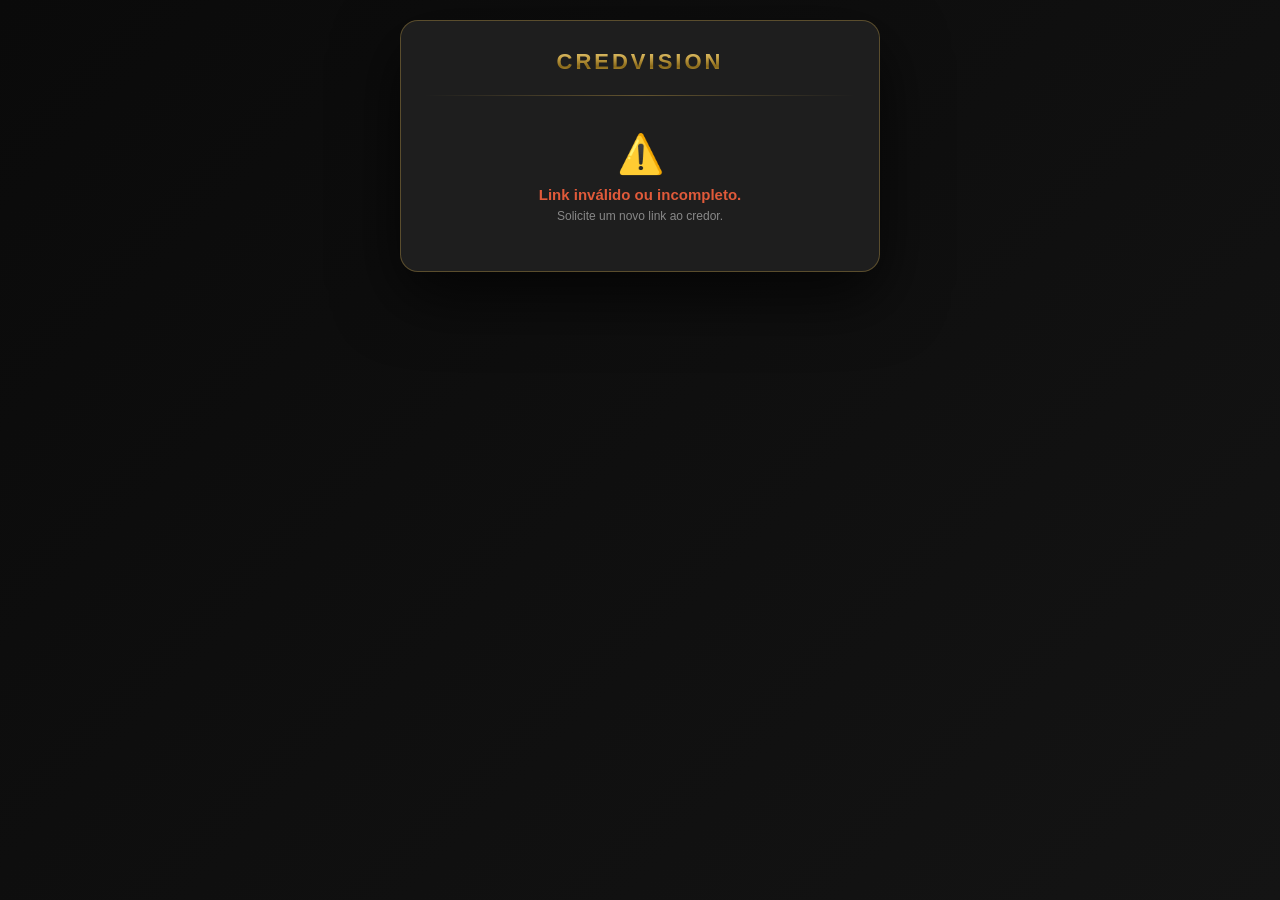
==== sign.html @ 1c84f973 "Rename sign.html.html to sign.html" ====
<!DOCTYPE html>
<html lang="pt-BR">
<head>
<meta charset="UTF-8">
<meta name="viewport" content="width=device-width, initial-scale=1.0, user-scalable=no">
<title>Assinar Contrato — CredVision</title>
<style>
/* ═══════════════════════════ ESTILOS ═══════════════════════════ */
*{box-sizing:border-box;margin:0;padding:0}
body{font-family:-apple-system,BlinkMacSystemFont,'Segoe UI',sans-serif;
  background:linear-gradient(135deg,#0a0a0a,#141414);
  min-height:100vh;color:#F0F0F0;padding:20px 16px}
.card{background:#1E1E1E;border:1px solid rgba(201,164,72,.35);border-radius:18px;
  max-width:480px;margin:0 auto;padding:28px 24px;box-shadow:0 24px 64px rgba(0,0,0,.7)}
.hidden{display:none!important}
/* Logo */
.logo{text-align:center;margin-bottom:20px}
.logo h1{font-size:22px;font-weight:900;letter-spacing:3px;
  background:linear-gradient(180deg,#E8D080,#C9A448,#8A6A1A,#C9A448);
  -webkit-background-clip:text;-webkit-text-fill-color:transparent;background-clip:text}
.logo p{font-size:11px;color:#8b6a20;letter-spacing:1.5px;text-transform:uppercase;margin-top:3px}
/* Divider */
.div{height:1px;background:linear-gradient(90deg,transparent,rgba(201,164,72,.4),transparent);margin:16px 0}
/* Info */
.info{background:#252525;border-radius:10px;padding:14px 16px;margin-bottom:16px}
.row{display:flex;justify-content:space-between;align-items:center;padding:5px 0}
.row+.row{border-top:1px solid #333}
.lbl{font-size:11px;color:#888;text-transform:uppercase;letter-spacing:.5px}
.val{font-size:14px;font-weight:700}
.gold{color:#C9A448}.green{color:#4CAF7D}.red{color:#E05A3A}
/* Parcelas */
.sec-title{font-size:11px;font-weight:700;color:#888;text-transform:uppercase;
  letter-spacing:.8px;margin-bottom:8px}
.parc-list{max-height:150px;overflow-y:auto;margin-bottom:14px}
.parc{display:flex;justify-content:space-between;align-items:center;
  background:#252525;border-radius:7px;padding:6px 10px;margin-bottom:3px;font-size:12px}
/* Canvas */
.sig-wrap{background:#fff;border-radius:12px;border:2px solid rgba(201,164,72,.5);
  margin:12px 0;touch-action:none;overflow:hidden}
canvas{display:block;width:100%;height:170px;cursor:crosshair}
.hint{text-align:center;font-size:11px;color:#888;margin-bottom:10px}
/* Termos */
.terms{font-size:11px;color:#666;line-height:1.6;background:#1a1a1a;
  border-radius:8px;padding:12px;margin-bottom:14px;max-height:80px;overflow-y:auto}
/* Botões */
.btns{display:flex;gap:10px}
.btn{flex:1;padding:14px;border-radius:10px;border:none;font-size:14px;
  font-weight:700;cursor:pointer;letter-spacing:.3px;transition:opacity .2s}
.btn:active{opacity:.8}
.btn-clear{background:#2E2E2E;color:#888;border:1px solid #444}
.btn-ok{background:linear-gradient(135deg,#C9A448,#9A7A2E);color:#111}
.btn-ok:disabled{opacity:.45;cursor:not-allowed}
/* Status */
.status{text-align:center;padding:11px;border-radius:9px;font-size:13px;
  font-weight:700;margin-top:12px;display:none}
.s-ok{background:rgba(76,175,125,.2);color:#4CAF7D;border:1px solid rgba(76,175,125,.4)}
.s-err{background:rgba(224,90,58,.2);color:#E05A3A;border:1px solid rgba(224,90,58,.4)}
.s-load{background:rgba(201,164,72,.12);color:#C9A448;border:1px solid rgba(201,164,72,.3)}
/* Loading spinner */
.spin{width:38px;height:38px;border:4px solid rgba(201,164,72,.2);
  border-top-color:#C9A448;border-radius:50%;
  animation:sp .8s linear infinite;margin:0 auto 14px}
@keyframes sp{to{transform:rotate(360deg)}}
</style>
</head>
<body>

<!-- ══════ LOADING ══════ -->
<div class="card" id="c-loading">
  <div class="logo"><h1>CREDVISION</h1></div>
  <div style="text-align:center;padding:30px 0">
    <div class="spin"></div>
    <div style="color:#888;font-size:13px">Carregando contrato...</div>
  </div>
</div>

<!-- ══════ ERRO ══════ -->
<div class="card hidden" id="c-erro">
  <div class="logo"><h1>CREDVISION</h1></div>
  <div class="div"></div>
  <div style="text-align:center;padding:20px 0">
    <div style="font-size:38px;margin-bottom:10px">⚠️</div>
    <div style="font-size:15px;font-weight:700;color:#E05A3A" id="err-msg">Link inválido.</div>
    <div style="font-size:12px;color:#888;margin-top:6px">Solicite um novo link ao credor.</div>
  </div>
</div>

<!-- ══════ ASSINATURA ══════ -->
<div class="card hidden" id="c-main">
  <div class="logo">
    <h1>CREDVISION</h1>
    <p>Assinatura Digital de Contrato</p>
  </div>
  <div class="div"></div>

  <div class="info">
    <div class="row"><span class="lbl">Devedor</span><span class="val" id="s-nome">—</span></div>
    <div class="row"><span class="lbl">Valor Total</span><span class="val gold" id="s-total">—</span></div>
    <div class="row"><span class="lbl">Juros</span><span class="val" id="s-juros">—</span></div>
    <div class="row"><span class="lbl">Parcelas</span><span class="val green" id="s-parc">—</span></div>
  </div>

  <div class="sec-title">Calendário de pagamentos</div>
  <div class="parc-list" id="s-lista"></div>
  <div class="div"></div>

  <div class="terms">
    Declaro que li e concordo com os termos deste contrato de empréstimo, incluindo
    valores, prazos e taxa de juros informados acima. Esta assinatura digital tem
    validade legal como aceite formal dos termos acordados entre as partes.
  </div>

  <div class="sec-title">Assine no campo abaixo</div>
  <div class="sig-wrap"><canvas id="sig"></canvas></div>
  <div class="hint">👆 Use o dedo para assinar</div>

  <div class="btns">
    <button class="btn btn-clear" onclick="limpar()">🗑 Limpar</button>
    <button class="btn btn-ok" id="btn-ok" onclick="confirmar()" disabled>✅ Confirmar Assinatura</button>
  </div>
  <div class="status" id="status"></div>
</div>

<!-- ══════ SUCESSO ══════ -->
<div class="card hidden" id="c-ok">
  <div style="text-align:center;padding:30px 0">
    <div style="font-size:52px;margin-bottom:14px">✅</div>
    <div style="font-size:20px;font-weight:800;color:#4CAF7D;margin-bottom:8px">Assinatura Confirmada!</div>
    <div style="font-size:13px;color:#888;line-height:1.7">
      Seu contrato foi assinado com sucesso.<br>Você já pode fechar esta página.
    </div>
    <div class="div" style="margin:20px 0"></div>
    <div style="font-size:11px;color:#555">CredVision — Sistema de Cobrança</div>
  </div>
</div>

<script>
/* ═══════════════════════════════════════════════════════════════
   ⚙️  CONFIGURAÇÃO — preencha após criar o GitHub Pages
   ═══════════════════════════════════════════════════════════════
   GAS_URL = URL do seu Web App do Google Apps Script
   (a mesma URL que você usa para acessar o sistema principal,
    terminando em /exec)
   ═══════════════════════════════════════════════════════════════ */
var GAS_URL = "https://script.google.com/macros/s/AKfycbzjVSe_te4S1qpjXCO7Ck3YjLsrVFt0sLB6otrVkFFIjjMwxTfk9bUIM_tfNJtMNurW/exec";
/* ═══════════════════════════════════════════════════════════════ */

/* ── Utilitários ── */
function show(id){ document.getElementById(id).classList.remove('hidden') }
function hide(id){ document.getElementById(id).classList.add('hidden') }
function brl(n){ return 'R$ '+parseFloat(n||0).toLocaleString('pt-BR',{minimumFractionDigits:2}) }
function dt(d){ if(!d)return '—'; var p=d.split('-'); return p[2]+'/'+p[1]+'/'+p[0] }
function hoje(){ return new Date().toISOString().slice(0,10) }
function st(msg,cls){ var e=$('status'); e.textContent=msg; e.className='status '+cls; e.style.display='block' }
function $(id){ return document.getElementById(id) }

/* ── Lê parâmetros da URL ── */
function qs(k){
  var u = new URLSearchParams(window.location.search);
  return u.get(k)||'';
}

/* ── Canvas ── */
var drawing=false, hasMark=false, cv, ctx;
function initCanvas(){
  cv=$('sig');
  var R=window.devicePixelRatio||1;
  var rect=cv.getBoundingClientRect();
  cv.width=(rect.width||430)*R; cv.height=(rect.height||170)*R;
  ctx=cv.getContext('2d');
  ctx.scale(R,R);
  ctx.strokeStyle='#111'; ctx.lineWidth=2.5;
  ctx.lineCap='round'; ctx.lineJoin='round';
  function p(e){ var r=cv.getBoundingClientRect(),s=e.touches?e.touches[0]:e;
    return{x:(s.clientX-r.left)/r.width*(cv.width/(window.devicePixelRatio||1)),
           y:(s.clientY-r.top)/r.height*(cv.height/(window.devicePixelRatio||1))}}
  function mark(){ hasMark=true; $('btn-ok').disabled=false }
  cv.addEventListener('mousedown',  function(e){drawing=true;var q=p(e);ctx.beginPath();ctx.moveTo(q.x,q.y)});
  cv.addEventListener('mousemove',  function(e){if(!drawing)return;var q=p(e);ctx.lineTo(q.x,q.y);ctx.stroke();mark()});
  cv.addEventListener('mouseup',    function(){drawing=false});
  cv.addEventListener('mouseleave', function(){drawing=false});
  cv.addEventListener('touchstart', function(e){e.preventDefault();drawing=true;var q=p(e);ctx.beginPath();ctx.moveTo(q.x,q.y)},{passive:false});
  cv.addEventListener('touchmove',  function(e){e.preventDefault();if(!drawing)return;var q=p(e);ctx.lineTo(q.x,q.y);ctx.stroke();mark()},{passive:false});
  cv.addEventListener('touchend',   function(){drawing=false});
}
function limpar(){
  if(!ctx)return;
  ctx.clearRect(0,0,cv.width,cv.height);
  hasMark=false; $('btn-ok').disabled=true;
  $('status').style.display='none';
}

/* ── Salva assinatura via fetch no-cors → GAS doPost ── */
function confirmar(){
  if(!hasMark){ st('⚠️ Por favor, assine antes de confirmar.','s-err'); return }
  var btn=$('btn-ok'); btn.disabled=true;
  st('⏳ Salvando assinatura...','s-load');
  var sig=cv.toDataURL('image/png');
  var body=JSON.stringify({action:'saveSignature', loanId:loan.id, signature:sig});
  fetch(GAS_URL, {method:'POST', mode:'no-cors', headers:{'Content-Type':'text/plain'}, body:body})
    .then(function(){
      /* no-cors sempre resolve — assumimos sucesso */
      hide('c-main'); show('c-ok');
    })
    .catch(function(err){
      st('❌ Falha ao enviar. Verifique sua conexão e tente novamente.','s-err');
      btn.disabled=false;
    });
}

/* ── Inicialização ── */
var loan = null;
window.addEventListener('load', function(){
  var id = qs('id');
  var d  = qs('d');

  if(!id || !d){
    hide('c-loading');
    $('err-msg').textContent = 'Link inválido ou incompleto.';
    show('c-erro');
    return;
  }

  /* Decodifica dados do empréstimo embutidos no link */
  try{
    loan = JSON.parse(decodeURIComponent(escape(atob(d))));
  }catch(e){
    hide('c-loading');
    $('err-msg').textContent = 'Não foi possível decodificar os dados do contrato.';
    show('c-erro');
    return;
  }

  /* Já assinado? */
  if(loan.signature){
    hide('c-loading'); show('c-ok'); return;
  }

  /* Preenche dados */
  $('s-nome').textContent  = loan.debtor  || '—';
  $('s-total').textContent = brl(loan.totalAmount);
  $('s-juros').textContent = (loan.interestRate||loan.rate||0)+'% a.m.';
  var inst = loan.installments||[];
  $('s-parc').textContent  = inst.length+'x de '+(inst.length?brl(inst[0].amount):'—');
  $('s-lista').innerHTML   = inst.map(function(p,i){
    var over = p.dueDate < hoje();
    return '<div class="parc"><span style="color:#888;font-weight:600;min-width:24px">'+(i+1)+'</span>'
          +'<span style="color:'+(over?'#E05A3A':'#C9A448')+'">'+dt(p.dueDate)+'</span>'
          +'<span style="font-weight:600">'+brl(p.amount)+'</span></div>';
  }).join('');

  hide('c-loading'); show('c-main');
  initCanvas();
});
</script>
</body>
</html>
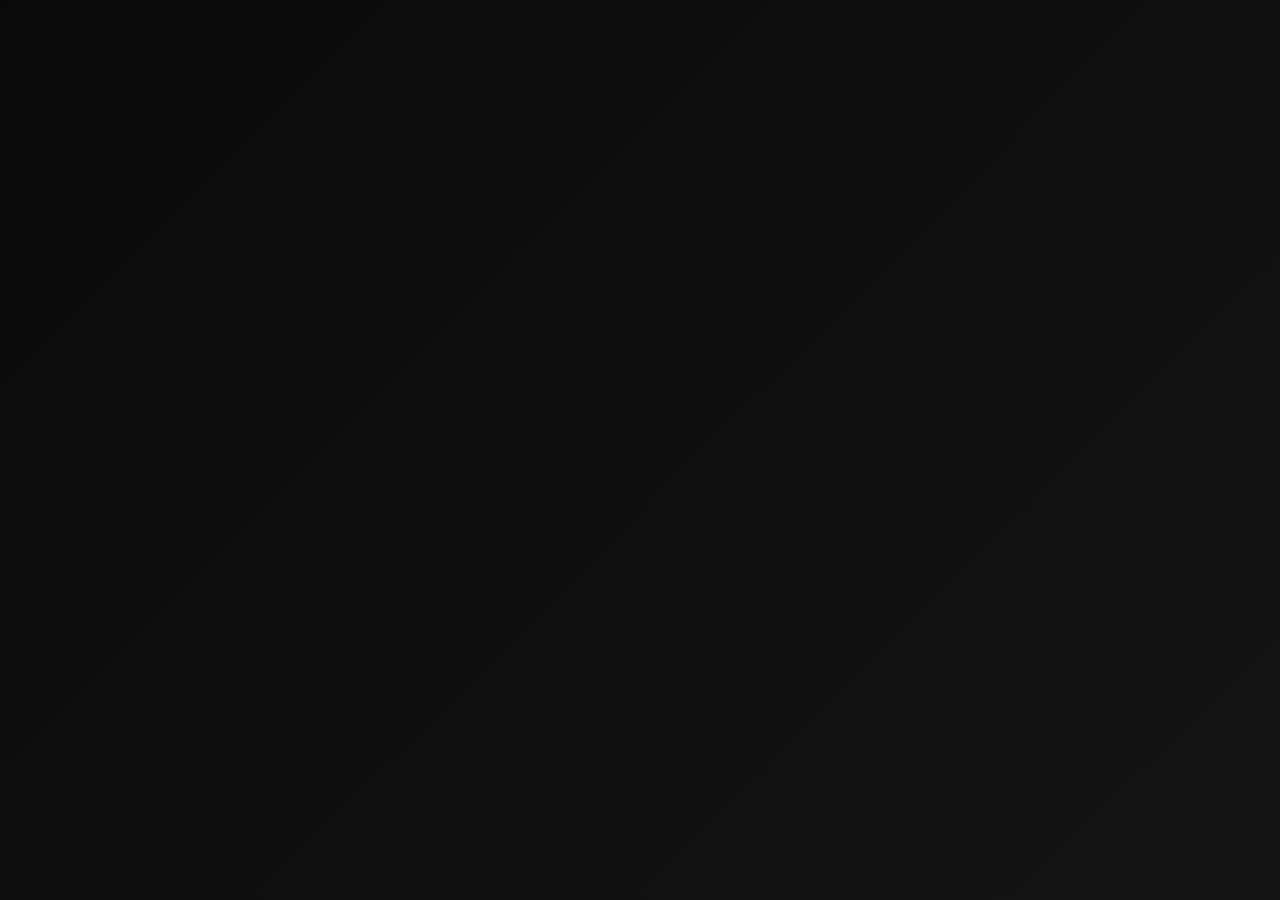
==== commit 92f440dd: "Update sign.html" ====
--- a/sign.html
+++ b/sign.html
@@ -5,253 +5,261 @@
 <meta name="viewport" content="width=device-width, initial-scale=1.0, user-scalable=no">
 <title>Assinar Contrato — CredVision</title>
 <style>
-/* ═══════════════════════════ ESTILOS ═══════════════════════════ */
-*{box-sizing:border-box;margin:0;padding:0}
-body{font-family:-apple-system,BlinkMacSystemFont,'Segoe UI',sans-serif;
-  background:linear-gradient(135deg,#0a0a0a,#141414);
-  min-height:100vh;color:#F0F0F0;padding:20px 16px}
-.card{background:#1E1E1E;border:1px solid rgba(201,164,72,.35);border-radius:18px;
-  max-width:480px;margin:0 auto;padding:28px 24px;box-shadow:0 24px 64px rgba(0,0,0,.7)}
-.hidden{display:none!important}
-/* Logo */
-.logo{text-align:center;margin-bottom:20px}
-.logo h1{font-size:22px;font-weight:900;letter-spacing:3px;
-  background:linear-gradient(180deg,#E8D080,#C9A448,#8A6A1A,#C9A448);
-  -webkit-background-clip:text;-webkit-text-fill-color:transparent;background-clip:text}
-.logo p{font-size:11px;color:#8b6a20;letter-spacing:1.5px;text-transform:uppercase;margin-top:3px}
-/* Divider */
-.div{height:1px;background:linear-gradient(90deg,transparent,rgba(201,164,72,.4),transparent);margin:16px 0}
-/* Info */
-.info{background:#252525;border-radius:10px;padding:14px 16px;margin-bottom:16px}
-.row{display:flex;justify-content:space-between;align-items:center;padding:5px 0}
-.row+.row{border-top:1px solid #333}
-.lbl{font-size:11px;color:#888;text-transform:uppercase;letter-spacing:.5px}
-.val{font-size:14px;font-weight:700}
-.gold{color:#C9A448}.green{color:#4CAF7D}.red{color:#E05A3A}
-/* Parcelas */
-.sec-title{font-size:11px;font-weight:700;color:#888;text-transform:uppercase;
-  letter-spacing:.8px;margin-bottom:8px}
-.parc-list{max-height:150px;overflow-y:auto;margin-bottom:14px}
-.parc{display:flex;justify-content:space-between;align-items:center;
-  background:#252525;border-radius:7px;padding:6px 10px;margin-bottom:3px;font-size:12px}
-/* Canvas */
-.sig-wrap{background:#fff;border-radius:12px;border:2px solid rgba(201,164,72,.5);
-  margin:12px 0;touch-action:none;overflow:hidden}
-canvas{display:block;width:100%;height:170px;cursor:crosshair}
-.hint{text-align:center;font-size:11px;color:#888;margin-bottom:10px}
-/* Termos */
-.terms{font-size:11px;color:#666;line-height:1.6;background:#1a1a1a;
-  border-radius:8px;padding:12px;margin-bottom:14px;max-height:80px;overflow-y:auto}
-/* Botões */
-.btns{display:flex;gap:10px}
-.btn{flex:1;padding:14px;border-radius:10px;border:none;font-size:14px;
-  font-weight:700;cursor:pointer;letter-spacing:.3px;transition:opacity .2s}
-.btn:active{opacity:.8}
-.btn-clear{background:#2E2E2E;color:#888;border:1px solid #444}
-.btn-ok{background:linear-gradient(135deg,#C9A448,#9A7A2E);color:#111}
-.btn-ok:disabled{opacity:.45;cursor:not-allowed}
-/* Status */
-.status{text-align:center;padding:11px;border-radius:9px;font-size:13px;
-  font-weight:700;margin-top:12px;display:none}
-.s-ok{background:rgba(76,175,125,.2);color:#4CAF7D;border:1px solid rgba(76,175,125,.4)}
-.s-err{background:rgba(224,90,58,.2);color:#E05A3A;border:1px solid rgba(224,90,58,.4)}
-.s-load{background:rgba(201,164,72,.12);color:#C9A448;border:1px solid rgba(201,164,72,.3)}
-/* Loading spinner */
-.spin{width:38px;height:38px;border:4px solid rgba(201,164,72,.2);
-  border-top-color:#C9A448;border-radius:50%;
-  animation:sp .8s linear infinite;margin:0 auto 14px}
-@keyframes sp{to{transform:rotate(360deg)}}
+*{box-sizing:border-box;margin:0;padding:0;}
+body{font-family:-apple-system,BlinkMacSystemFont,'Segoe UI',Roboto,sans-serif;background:linear-gradient(135deg,#0a0a0a 0%,#141414 100%);min-height:100vh;color:#F0F0F0;padding:20px 16px;}
+.card{background:#1E1E1E;border:1px solid rgba(201,164,72,.35);border-radius:18px;max-width:480px;margin:0 auto;padding:28px 24px;box-shadow:0 24px 64px rgba(0,0,0,.7);}
+.logo-title{text-align:center;margin-bottom:22px;}
+.logo-title h1{font-size:22px;font-weight:900;letter-spacing:3px;background:linear-gradient(180deg,#E8D080 0%,#C9A448 40%,#8A6A1A 80%,#C9A448 100%);-webkit-background-clip:text;-webkit-text-fill-color:transparent;background-clip:text;}
+.logo-title p{font-size:11px;color:#8b6a20;letter-spacing:1.5px;text-transform:uppercase;margin-top:3px;}
+.divider{height:1px;background:linear-gradient(90deg,transparent,rgba(201,164,72,.4),transparent);margin:16px 0;}
+.info-block{background:#252525;border-radius:10px;padding:14px 16px;margin-bottom:16px;}
+.info-row{display:flex;justify-content:space-between;align-items:center;padding:5px 0;}
+.info-row:not(:last-child){border-bottom:1px solid #333;}
+.info-label{font-size:11px;color:#888;text-transform:uppercase;letter-spacing:.5px;}
+.info-val{font-size:14px;font-weight:700;color:#F0F0F0;}
+.info-val.gold{color:#C9A448;}
+.info-val.green{color:#4CAF7D;}
+.section-title{font-size:11px;font-weight:700;color:#888;text-transform:uppercase;letter-spacing:.8px;margin-bottom:10px;}
+.parcelas-list{max-height:160px;overflow-y:auto;margin-bottom:16px;}
+.parc-row{display:flex;justify-content:space-between;align-items:center;padding:6px 10px;border-radius:7px;margin-bottom:4px;background:#252525;font-size:12px;}
+.parc-num{color:#888;font-weight:600;min-width:28px;}
+.parc-val{color:#F0F0F0;font-weight:600;}
+.canvas-wrap{background:#fff;border-radius:12px;overflow:hidden;border:2px solid rgba(201,164,72,.5);margin:14px 0;touch-action:none;}
+canvas{display:block;width:100%;height:180px;cursor:crosshair;}
+.canvas-hint{text-align:center;font-size:11px;color:#888;margin-bottom:12px;}
+.btn-row{display:flex;gap:10px;margin-top:6px;}
+.btn{flex:1;padding:14px;border-radius:10px;border:none;font-size:14px;font-weight:700;cursor:pointer;transition:opacity .2s;letter-spacing:.3px;}
+.btn:active{opacity:.8;}
+.btn-clear{background:#2E2E2E;color:#888;border:1px solid #444;}
+.btn-sign{background:linear-gradient(135deg,#C9A448,#9A7A2E);color:#111;}
+.btn-sign:disabled{opacity:.5;cursor:not-allowed;}
+.status{text-align:center;padding:12px;border-radius:10px;font-size:13px;font-weight:700;margin-top:14px;display:none;}
+.status.ok{background:rgba(76,175,125,.2);color:#4CAF7D;border:1px solid rgba(76,175,125,.4);}
+.status.err{background:rgba(224,90,58,.2);color:#E05A3A;border:1px solid rgba(224,90,58,.4);}
+.status.loading{background:rgba(201,164,72,.12);color:#C9A448;border:1px solid rgba(201,164,72,.3);}
+.terms{font-size:11px;color:#666;line-height:1.6;background:#1a1a1a;border-radius:8px;padding:12px 14px;margin-bottom:14px;max-height:90px;overflow-y:auto;}
+#err-card{text-align:center;padding:40px 24px;}
+#success-card{display:none;text-align:center;padding:40px 24px;}
 </style>
 </head>
 <body>
 
-<!-- ══════ LOADING ══════ -->
-<div class="card" id="c-loading">
-  <div class="logo"><h1>CREDVISION</h1></div>
-  <div style="text-align:center;padding:30px 0">
-    <div class="spin"></div>
-    <div style="color:#888;font-size:13px">Carregando contrato...</div>
+<!-- ═══════════════════════════════════════════
+  DADOS INJETADOS PELO SERVIDOR (doGet)
+  Isso acontece ANTES de qualquer JavaScript
+  rodar no cliente — 100% confiável.
+═══════════════════════════════════════════ -->
+<script>
+  /* <?!= ... ?> = sem escape de HTML — obrigatório para JSON em JS */
+  var __LOAN_ID__   = "<?!= loanId ?>";
+  var __LOAN_DATA__ = <?!= loanData ?>;
+</script>
+
+<!-- CARD: Erro -->
+<div class="card" id="err-card" style="display:none;">
+  <div class="logo-title">
+    <h1>CRED<span style="background:linear-gradient(180deg,#E0E0E0 0%,#B0B0B0 50%,#787878 100%);-webkit-background-clip:text;-webkit-text-fill-color:transparent;background-clip:text;">VISION</span></h1>
+  </div>
+  <div class="divider"></div>
+  <div style="text-align:center;padding:20px 0;">
+    <div style="font-size:40px;margin-bottom:12px;">⚠️</div>
+    <div style="font-size:15px;font-weight:700;color:#E05A3A;" id="err-msg">Contrato não encontrado.</div>
+    <div style="font-size:12px;color:#888;margin-top:8px;">Solicite um novo link ao credor.</div>
   </div>
 </div>
 
-<!-- ══════ ERRO ══════ -->
-<div class="card hidden" id="c-erro">
-  <div class="logo"><h1>CREDVISION</h1></div>
-  <div class="div"></div>
-  <div style="text-align:center;padding:20px 0">
-    <div style="font-size:38px;margin-bottom:10px">⚠️</div>
-    <div style="font-size:15px;font-weight:700;color:#E05A3A" id="err-msg">Link inválido.</div>
-    <div style="font-size:12px;color:#888;margin-top:6px">Solicite um novo link ao credor.</div>
-  </div>
+<!-- CARD: Assinatura -->
+<div class="card" id="main-card" style="display:none;">
+  <div class="logo-title">
+    <h1>CRED<span style="background:linear-gradient(180deg,#E0E0E0 0%,#B0B0B0 50%,#787878 100%);-webkit-background-clip:text;-webkit-text-fill-color:transparent;background-clip:text;">VISION</span></h1>
+    <p>Assinatura Digital de Contrato</p>
+  </div>
+  <div class="divider"></div>
+
+  <div class="info-block">
+    <div class="info-row">
+      <span class="info-label">Devedor</span>
+      <span class="info-val" id="s-debtor">—</span>
+    </div>
+    <div class="info-row">
+      <span class="info-label">Valor Total</span>
+      <span class="info-val gold" id="s-total">—</span>
+    </div>
+    <div class="info-row">
+      <span class="info-label">Juros</span>
+      <span class="info-val" id="s-rate">—</span>
+    </div>
+    <div class="info-row">
+      <span class="info-label">Parcelas</span>
+      <span class="info-val green" id="s-installs">—</span>
+    </div>
+  </div>
+
+  <div class="section-title">Calendário de pagamentos</div>
+  <div class="parcelas-list" id="s-parcelas"></div>
+
+  <div class="divider"></div>
+
+  <div class="terms">
+    Declaro que li e concordo com os termos do contrato de empréstimo descrito acima.
+    A assinatura digital abaixo tem validade legal como aceite dos termos acordados,
+    incluindo os valores, prazos e taxas de juros informados.
+  </div>
+
+  <div class="section-title">Assine no campo abaixo</div>
+  <div class="canvas-wrap"><canvas id="sig-canvas"></canvas></div>
+  <div class="canvas-hint">👆 Use o dedo para assinar</div>
+
+  <div class="btn-row">
+    <button class="btn btn-clear" onclick="clearCanvas()">🗑 Limpar</button>
+    <button class="btn btn-sign" id="btn-confirm" onclick="confirmSignature()" disabled>✅ Confirmar Assinatura</button>
+  </div>
+  <div class="status" id="status-msg"></div>
 </div>
 
-<!-- ══════ ASSINATURA ══════ -->
-<div class="card hidden" id="c-main">
-  <div class="logo">
-    <h1>CREDVISION</h1>
-    <p>Assinatura Digital de Contrato</p>
-  </div>
-  <div class="div"></div>
-
-  <div class="info">
-    <div class="row"><span class="lbl">Devedor</span><span class="val" id="s-nome">—</span></div>
-    <div class="row"><span class="lbl">Valor Total</span><span class="val gold" id="s-total">—</span></div>
-    <div class="row"><span class="lbl">Juros</span><span class="val" id="s-juros">—</span></div>
-    <div class="row"><span class="lbl">Parcelas</span><span class="val green" id="s-parc">—</span></div>
-  </div>
-
-  <div class="sec-title">Calendário de pagamentos</div>
-  <div class="parc-list" id="s-lista"></div>
-  <div class="div"></div>
-
-  <div class="terms">
-    Declaro que li e concordo com os termos deste contrato de empréstimo, incluindo
-    valores, prazos e taxa de juros informados acima. Esta assinatura digital tem
-    validade legal como aceite formal dos termos acordados entre as partes.
-  </div>
-
-  <div class="sec-title">Assine no campo abaixo</div>
-  <div class="sig-wrap"><canvas id="sig"></canvas></div>
-  <div class="hint">👆 Use o dedo para assinar</div>
-
-  <div class="btns">
-    <button class="btn btn-clear" onclick="limpar()">🗑 Limpar</button>
-    <button class="btn btn-ok" id="btn-ok" onclick="confirmar()" disabled>✅ Confirmar Assinatura</button>
-  </div>
-  <div class="status" id="status"></div>
+<!-- CARD: Sucesso -->
+<div class="card" id="success-card">
+  <div style="text-align:center;padding:20px 0;">
+    <div style="font-size:56px;margin-bottom:16px;">✅</div>
+    <div style="font-size:20px;font-weight:800;color:#4CAF7D;margin-bottom:8px;">Assinatura Confirmada!</div>
+    <div style="font-size:13px;color:#888;line-height:1.6;">
+      Seu contrato foi assinado com sucesso.<br>Você já pode fechar esta página.
+    </div>
+    <div style="height:1px;background:linear-gradient(90deg,transparent,rgba(201,164,72,.3),transparent);margin:20px 0;"></div>
+    <div style="font-size:11px;color:#555;">CredVision — Sistema de Cobrança</div>
+  </div>
 </div>
 
-<!-- ══════ SUCESSO ══════ -->
-<div class="card hidden" id="c-ok">
-  <div style="text-align:center;padding:30px 0">
-    <div style="font-size:52px;margin-bottom:14px">✅</div>
-    <div style="font-size:20px;font-weight:800;color:#4CAF7D;margin-bottom:8px">Assinatura Confirmada!</div>
-    <div style="font-size:13px;color:#888;line-height:1.7">
-      Seu contrato foi assinado com sucesso.<br>Você já pode fechar esta página.
-    </div>
-    <div class="div" style="margin:20px 0"></div>
-    <div style="font-size:11px;color:#555">CredVision — Sistema de Cobrança</div>
-  </div>
-</div>
-
 <script>
-/* ═══════════════════════════════════════════════════════════════
-   ⚙️  CONFIGURAÇÃO — preencha após criar o GitHub Pages
-   ═══════════════════════════════════════════════════════════════
-   GAS_URL = URL do seu Web App do Google Apps Script
-   (a mesma URL que você usa para acessar o sistema principal,
-    terminando em /exec)
-   ═══════════════════════════════════════════════════════════════ */
-var GAS_URL = "https://script.google.com/macros/s/AKfycbzjVSe_te4S1qpjXCO7Ck3YjLsrVFt0sLB6otrVkFFIjjMwxTfk9bUIM_tfNJtMNurW/exec";
-/* ═══════════════════════════════════════════════════════════════ */
-
-/* ── Utilitários ── */
-function show(id){ document.getElementById(id).classList.remove('hidden') }
-function hide(id){ document.getElementById(id).classList.add('hidden') }
-function brl(n){ return 'R$ '+parseFloat(n||0).toLocaleString('pt-BR',{minimumFractionDigits:2}) }
-function dt(d){ if(!d)return '—'; var p=d.split('-'); return p[2]+'/'+p[1]+'/'+p[0] }
-function hoje(){ return new Date().toISOString().slice(0,10) }
-function st(msg,cls){ var e=$('status'); e.textContent=msg; e.className='status '+cls; e.style.display='block' }
-function $(id){ return document.getElementById(id) }
-
-/* ── Lê parâmetros da URL ── */
-function qs(k){
-  var u = new URLSearchParams(window.location.search);
-  return u.get(k)||'';
-}
-
-/* ── Canvas ── */
-var drawing=false, hasMark=false, cv, ctx;
-function initCanvas(){
-  cv=$('sig');
-  var R=window.devicePixelRatio||1;
-  var rect=cv.getBoundingClientRect();
-  cv.width=(rect.width||430)*R; cv.height=(rect.height||170)*R;
-  ctx=cv.getContext('2d');
-  ctx.scale(R,R);
-  ctx.strokeStyle='#111'; ctx.lineWidth=2.5;
-  ctx.lineCap='round'; ctx.lineJoin='round';
-  function p(e){ var r=cv.getBoundingClientRect(),s=e.touches?e.touches[0]:e;
-    return{x:(s.clientX-r.left)/r.width*(cv.width/(window.devicePixelRatio||1)),
-           y:(s.clientY-r.top)/r.height*(cv.height/(window.devicePixelRatio||1))}}
-  function mark(){ hasMark=true; $('btn-ok').disabled=false }
-  cv.addEventListener('mousedown',  function(e){drawing=true;var q=p(e);ctx.beginPath();ctx.moveTo(q.x,q.y)});
-  cv.addEventListener('mousemove',  function(e){if(!drawing)return;var q=p(e);ctx.lineTo(q.x,q.y);ctx.stroke();mark()});
-  cv.addEventListener('mouseup',    function(){drawing=false});
-  cv.addEventListener('mouseleave', function(){drawing=false});
-  cv.addEventListener('touchstart', function(e){e.preventDefault();drawing=true;var q=p(e);ctx.beginPath();ctx.moveTo(q.x,q.y)},{passive:false});
-  cv.addEventListener('touchmove',  function(e){e.preventDefault();if(!drawing)return;var q=p(e);ctx.lineTo(q.x,q.y);ctx.stroke();mark()},{passive:false});
-  cv.addEventListener('touchend',   function(){drawing=false});
-}
-function limpar(){
-  if(!ctx)return;
-  ctx.clearRect(0,0,cv.width,cv.height);
-  hasMark=false; $('btn-ok').disabled=true;
-  $('status').style.display='none';
-}
-
-/* ── Salva assinatura via fetch no-cors → GAS doPost ── */
-function confirmar(){
-  if(!hasMark){ st('⚠️ Por favor, assine antes de confirmar.','s-err'); return }
-  var btn=$('btn-ok'); btn.disabled=true;
-  st('⏳ Salvando assinatura...','s-load');
-  var sig=cv.toDataURL('image/png');
-  var body=JSON.stringify({action:'saveSignature', loanId:loan.id, signature:sig});
-  fetch(GAS_URL, {method:'POST', mode:'no-cors', headers:{'Content-Type':'text/plain'}, body:body})
-    .then(function(){
-      /* no-cors sempre resolve — assumimos sucesso */
-      hide('c-main'); show('c-ok');
-    })
-    .catch(function(err){
-      st('❌ Falha ao enviar. Verifique sua conexão e tente novamente.','s-err');
-      btn.disabled=false;
-    });
-}
-
-/* ── Inicialização ── */
-var loan = null;
-window.addEventListener('load', function(){
-  var id = qs('id');
-  var d  = qs('d');
-
-  if(!id || !d){
-    hide('c-loading');
-    $('err-msg').textContent = 'Link inválido ou incompleto.';
-    show('c-erro');
+/* ═══════════════════════════════════════════════
+   __LOAN_ID__ e __LOAN_DATA__ já foram definidos
+   pelo bloco <script> acima (injeção server-side).
+   Este script apenas usa esses valores.
+═══════════════════════════════════════════════ */
+
+var loan   = __LOAN_DATA__;
+var loanId = __LOAN_ID__;
+
+function brl(n) {
+  return 'R$ ' + parseFloat(n||0).toLocaleString('pt-BR', {minimumFractionDigits:2});
+}
+function fmtDate(d) {
+  if (!d) return '—';
+  var p = d.split('-'); return p[2]+'/'+p[1]+'/'+p[0];
+}
+function isOverdue(d) { return d < new Date().toISOString().slice(0,10); }
+function showStatus(msg, type) {
+  var el = document.getElementById('status-msg');
+  el.textContent = msg; el.className = 'status ' + type; el.style.display = 'block';
+}
+
+/* ── Mostra o card correto ── */
+function init() {
+  if (!loan || !loanId) {
+    document.getElementById('err-card').style.display = 'block';
+    document.getElementById('success-card').style.display = 'none';
     return;
   }
 
-  /* Decodifica dados do empréstimo embutidos no link */
-  try{
-    loan = JSON.parse(decodeURIComponent(escape(atob(d))));
-  }catch(e){
-    hide('c-loading');
-    $('err-msg').textContent = 'Não foi possível decodificar os dados do contrato.';
-    show('c-erro');
+  /* Já assinado? Mostra tela de sucesso */
+  if (loan.signature) {
+    document.getElementById('success-card').style.display = 'block';
     return;
   }
 
-  /* Já assinado? */
-  if(loan.signature){
-    hide('c-loading'); show('c-ok'); return;
+  /* Preenche dados */
+  document.getElementById('s-debtor').textContent = loan.debtor || '—';
+  document.getElementById('s-total').textContent  = brl(loan.totalAmount);
+  document.getElementById('s-rate').textContent   = (loan.interestRate || loan.rate || 0) + '% a.m.';
+  var installs = loan.installments || [];
+  document.getElementById('s-installs').textContent =
+    installs.length + 'x de ' + (installs.length ? brl(installs[0].amount) : '—');
+
+  document.getElementById('s-parcelas').innerHTML = installs.map(function(p, i) {
+    var over = isOverdue(p.dueDate);
+    return '<div class="parc-row">'
+      + '<span class="parc-num">' + (i+1) + '</span>'
+      + '<span style="color:' + (over?'#E05A3A':'#C9A448') + '">' + fmtDate(p.dueDate) + '</span>'
+      + '<span class="parc-val">' + brl(p.amount) + '</span>'
+      + '</div>';
+  }).join('');
+
+  document.getElementById('main-card').style.display = 'block';
+  initCanvas();
+}
+
+/* ── Canvas ── */
+var drawing = false, hasMark = false, canvas, ctx;
+
+function initCanvas() {
+  canvas = document.getElementById('sig-canvas');
+  var ratio = window.devicePixelRatio || 1;
+  var rect  = canvas.getBoundingClientRect();
+  canvas.width  = (rect.width  || 430) * ratio;
+  canvas.height = (rect.height || 180) * ratio;
+  ctx = canvas.getContext('2d');
+  ctx.scale(ratio, ratio);
+  ctx.strokeStyle = '#111'; ctx.lineWidth = 2.5;
+  ctx.lineCap = 'round'; ctx.lineJoin = 'round';
+
+  function pos(e) {
+    var r = canvas.getBoundingClientRect();
+    var s = e.touches ? e.touches[0] : e;
+    return {
+      x: (s.clientX - r.left) / r.width  * (canvas.width  / ratio),
+      y: (s.clientY - r.top)  / r.height * (canvas.height / ratio)
+    };
   }
-
-  /* Preenche dados */
-  $('s-nome').textContent  = loan.debtor  || '—';
-  $('s-total').textContent = brl(loan.totalAmount);
-  $('s-juros').textContent = (loan.interestRate||loan.rate||0)+'% a.m.';
-  var inst = loan.installments||[];
-  $('s-parc').textContent  = inst.length+'x de '+(inst.length?brl(inst[0].amount):'—');
-  $('s-lista').innerHTML   = inst.map(function(p,i){
-    var over = p.dueDate < hoje();
-    return '<div class="parc"><span style="color:#888;font-weight:600;min-width:24px">'+(i+1)+'</span>'
-          +'<span style="color:'+(over?'#E05A3A':'#C9A448')+'">'+dt(p.dueDate)+'</span>'
-          +'<span style="font-weight:600">'+brl(p.amount)+'</span></div>';
-  }).join('');
-
-  hide('c-loading'); show('c-main');
-  initCanvas();
-});
+  function mark() { hasMark=true; document.getElementById('btn-confirm').disabled=false; }
+
+  canvas.addEventListener('mousedown',  function(e){ drawing=true; var p=pos(e); ctx.beginPath(); ctx.moveTo(p.x,p.y); });
+  canvas.addEventListener('mousemove',  function(e){ if(!drawing)return; var p=pos(e); ctx.lineTo(p.x,p.y); ctx.stroke(); mark(); });
+  canvas.addEventListener('mouseup',    function(){ drawing=false; });
+  canvas.addEventListener('mouseleave', function(){ drawing=false; });
+  canvas.addEventListener('touchstart', function(e){ e.preventDefault(); drawing=true; var p=pos(e); ctx.beginPath(); ctx.moveTo(p.x,p.y); },{passive:false});
+  canvas.addEventListener('touchmove',  function(e){ e.preventDefault(); if(!drawing)return; var p=pos(e); ctx.lineTo(p.x,p.y); ctx.stroke(); mark(); },{passive:false});
+  canvas.addEventListener('touchend',   function(){ drawing=false; });
+}
+
+function clearCanvas() {
+  if (!ctx) return;
+  ctx.clearRect(0, 0, canvas.width, canvas.height);
+  hasMark=false;
+  document.getElementById('btn-confirm').disabled=true;
+  document.getElementById('status-msg').style.display='none';
+}
+
+/* ── Salva assinatura ── */
+function confirmSignature() {
+  if (!hasMark) { showStatus('⚠️ Por favor, assine antes de confirmar.','err'); return; }
+  var btn = document.getElementById('btn-confirm');
+  btn.disabled = true;
+  showStatus('⏳ Salvando assinatura...', 'loading');
+  var sig = canvas.toDataURL('image/png');
+
+  google.script.run
+    .withSuccessHandler(function(r) {
+      if (r && r.ok) {
+        document.getElementById('main-card').style.display = 'none';
+        document.getElementById('success-card').style.display = 'block';
+      } else {
+        showStatus('❌ ' + (r && r.error ? r.error : 'Erro ao salvar. Tente novamente.'), 'err');
+        btn.disabled = false;
+      }
+    })
+    .withFailureHandler(function(e) {
+      showStatus('❌ Falha: ' + String(e), 'err');
+      btn.disabled = false;
+    })
+    .saveSignature(loanId, sig);
+}
+
+/* ── Inicia quando o DOM estiver pronto ── */
+if (document.readyState === 'loading') {
+  document.addEventListener('DOMContentLoaded', init);
+} else {
+  init();
+}
 </script>
 </body>
 </html>
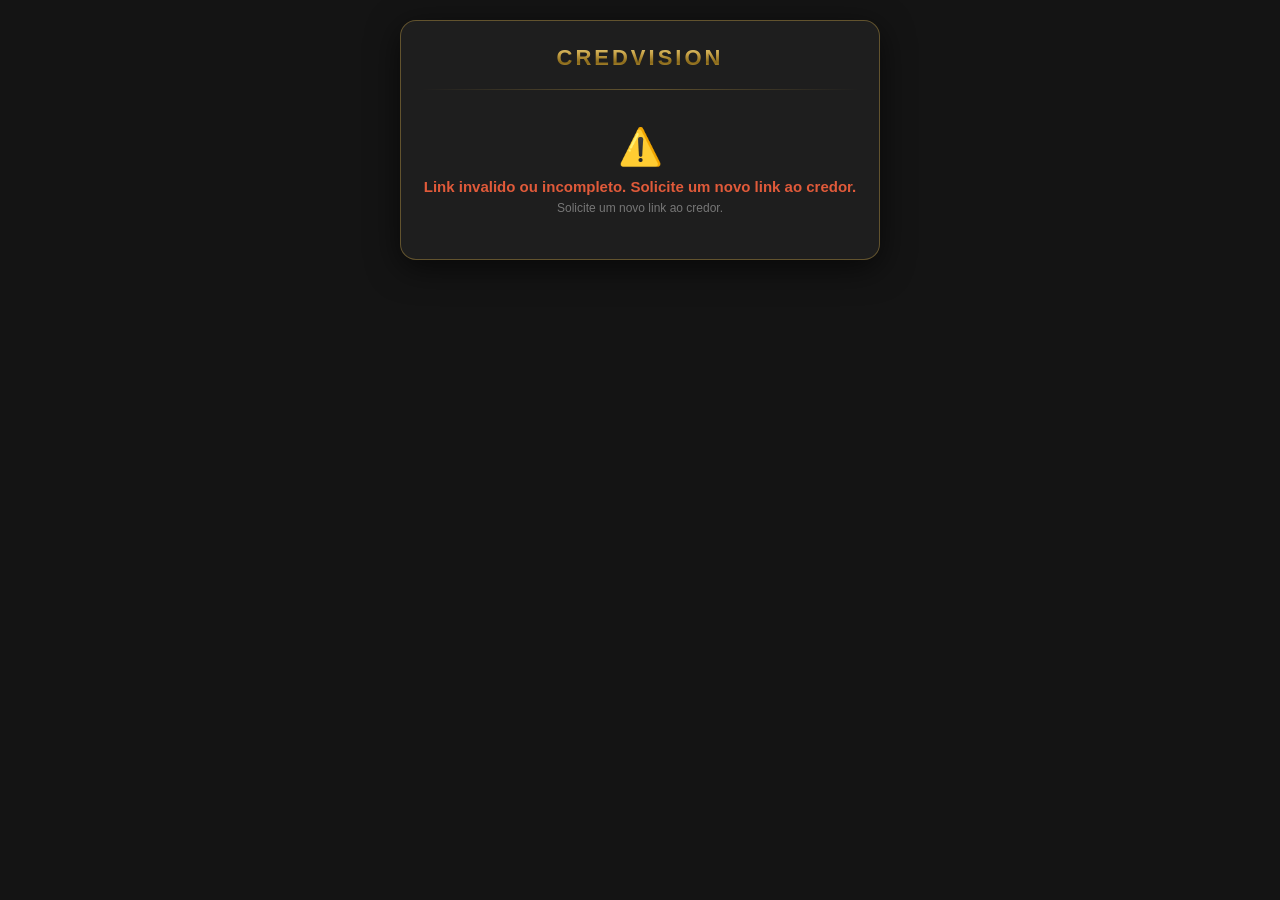
==== commit 86be4856: "Update sign.html" ====
--- a/sign.html
+++ b/sign.html
@@ -3,263 +3,269 @@
 <head>
 <meta charset="UTF-8">
 <meta name="viewport" content="width=device-width, initial-scale=1.0, user-scalable=no">
-<title>Assinar Contrato — CredVision</title>
+<title>Assinar Contrato - CredVision</title>
 <style>
-*{box-sizing:border-box;margin:0;padding:0;}
-body{font-family:-apple-system,BlinkMacSystemFont,'Segoe UI',Roboto,sans-serif;background:linear-gradient(135deg,#0a0a0a 0%,#141414 100%);min-height:100vh;color:#F0F0F0;padding:20px 16px;}
-.card{background:#1E1E1E;border:1px solid rgba(201,164,72,.35);border-radius:18px;max-width:480px;margin:0 auto;padding:28px 24px;box-shadow:0 24px 64px rgba(0,0,0,.7);}
-.logo-title{text-align:center;margin-bottom:22px;}
-.logo-title h1{font-size:22px;font-weight:900;letter-spacing:3px;background:linear-gradient(180deg,#E8D080 0%,#C9A448 40%,#8A6A1A 80%,#C9A448 100%);-webkit-background-clip:text;-webkit-text-fill-color:transparent;background-clip:text;}
-.logo-title p{font-size:11px;color:#8b6a20;letter-spacing:1.5px;text-transform:uppercase;margin-top:3px;}
-.divider{height:1px;background:linear-gradient(90deg,transparent,rgba(201,164,72,.4),transparent);margin:16px 0;}
-.info-block{background:#252525;border-radius:10px;padding:14px 16px;margin-bottom:16px;}
-.info-row{display:flex;justify-content:space-between;align-items:center;padding:5px 0;}
-.info-row:not(:last-child){border-bottom:1px solid #333;}
-.info-label{font-size:11px;color:#888;text-transform:uppercase;letter-spacing:.5px;}
-.info-val{font-size:14px;font-weight:700;color:#F0F0F0;}
-.info-val.gold{color:#C9A448;}
-.info-val.green{color:#4CAF7D;}
-.section-title{font-size:11px;font-weight:700;color:#888;text-transform:uppercase;letter-spacing:.8px;margin-bottom:10px;}
-.parcelas-list{max-height:160px;overflow-y:auto;margin-bottom:16px;}
-.parc-row{display:flex;justify-content:space-between;align-items:center;padding:6px 10px;border-radius:7px;margin-bottom:4px;background:#252525;font-size:12px;}
-.parc-num{color:#888;font-weight:600;min-width:28px;}
-.parc-val{color:#F0F0F0;font-weight:600;}
-.canvas-wrap{background:#fff;border-radius:12px;overflow:hidden;border:2px solid rgba(201,164,72,.5);margin:14px 0;touch-action:none;}
-canvas{display:block;width:100%;height:180px;cursor:crosshair;}
-.canvas-hint{text-align:center;font-size:11px;color:#888;margin-bottom:12px;}
-.btn-row{display:flex;gap:10px;margin-top:6px;}
-.btn{flex:1;padding:14px;border-radius:10px;border:none;font-size:14px;font-weight:700;cursor:pointer;transition:opacity .2s;letter-spacing:.3px;}
-.btn:active{opacity:.8;}
-.btn-clear{background:#2E2E2E;color:#888;border:1px solid #444;}
-.btn-sign{background:linear-gradient(135deg,#C9A448,#9A7A2E);color:#111;}
-.btn-sign:disabled{opacity:.5;cursor:not-allowed;}
-.status{text-align:center;padding:12px;border-radius:10px;font-size:13px;font-weight:700;margin-top:14px;display:none;}
-.status.ok{background:rgba(76,175,125,.2);color:#4CAF7D;border:1px solid rgba(76,175,125,.4);}
-.status.err{background:rgba(224,90,58,.2);color:#E05A3A;border:1px solid rgba(224,90,58,.4);}
-.status.loading{background:rgba(201,164,72,.12);color:#C9A448;border:1px solid rgba(201,164,72,.3);}
-.terms{font-size:11px;color:#666;line-height:1.6;background:#1a1a1a;border-radius:8px;padding:12px 14px;margin-bottom:14px;max-height:90px;overflow-y:auto;}
-#err-card{text-align:center;padding:40px 24px;}
-#success-card{display:none;text-align:center;padding:40px 24px;}
+*{box-sizing:border-box;margin:0;padding:0}
+body{font-family:-apple-system,BlinkMacSystemFont,'Segoe UI',sans-serif;
+  background:#141414;min-height:100vh;color:#F0F0F0;padding:20px 16px}
+.wrap{max-width:480px;margin:0 auto}
+.card{background:#1E1E1E;border:1px solid rgba(201,164,72,.4);border-radius:16px;
+  padding:24px 20px;margin-bottom:16px;box-shadow:0 8px 32px rgba(0,0,0,.6)}
+.logo{text-align:center;margin-bottom:18px}
+.logo-txt{font-size:22px;font-weight:900;letter-spacing:3px;
+  background:linear-gradient(180deg,#E8D080,#C9A448,#8A6A1A,#C9A448);
+  -webkit-background-clip:text;-webkit-text-fill-color:transparent;background-clip:text}
+.logo-sub{font-size:10px;color:#7a6020;letter-spacing:2px;text-transform:uppercase;margin-top:3px}
+.div{height:1px;background:linear-gradient(90deg,transparent,rgba(201,164,72,.4),transparent);margin:16px 0}
+.info-box{background:#252525;border-radius:10px;padding:12px 14px;margin-bottom:14px}
+.info-row{display:flex;justify-content:space-between;align-items:center;padding:5px 0}
+.info-row+.info-row{border-top:1px solid #333}
+.info-lbl{font-size:11px;color:#777;text-transform:uppercase;letter-spacing:.5px}
+.info-val{font-size:14px;font-weight:700;color:#F0F0F0}
+.gold{color:#C9A448}.grn{color:#4CAF7D}.red{color:#E05A3A}
+.sec{font-size:11px;font-weight:700;color:#777;text-transform:uppercase;letter-spacing:.8px;margin-bottom:8px}
+.parc-wrap{max-height:140px;overflow-y:auto;margin-bottom:14px}
+.parc-row{display:flex;justify-content:space-between;align-items:center;
+  background:#252525;border-radius:7px;padding:6px 10px;margin-bottom:3px;font-size:12px}
+.terms-box{background:#1a1a1a;border-radius:8px;padding:12px;margin-bottom:14px;
+  font-size:11px;color:#666;line-height:1.7;max-height:80px;overflow-y:auto}
+.sig-box{background:#fff;border-radius:10px;border:2px solid rgba(201,164,72,.5);
+  margin:10px 0;touch-action:none;overflow:hidden}
+canvas{display:block;width:100%;height:160px;cursor:crosshair}
+.hint{text-align:center;font-size:11px;color:#777;margin-bottom:10px}
+.btns{display:flex;gap:10px}
+.btn{flex:1;padding:13px;border-radius:10px;border:none;font-size:14px;
+  font-weight:700;cursor:pointer;transition:opacity .2s}
+.btn:active{opacity:.75}
+.btn-clear{background:#2a2a2a;color:#888;border:1px solid #444}
+.btn-ok{background:linear-gradient(135deg,#C9A448,#9A7A2E);color:#111}
+.btn-ok:disabled{opacity:.4;cursor:not-allowed}
+.msg{text-align:center;padding:11px;border-radius:9px;font-size:13px;font-weight:700;margin-top:12px;display:none}
+.msg-ok{background:rgba(76,175,125,.2);color:#4CAF7D;border:1px solid rgba(76,175,125,.4)}
+.msg-err{background:rgba(224,90,58,.2);color:#E05A3A;border:1px solid rgba(224,90,58,.4)}
+.msg-load{background:rgba(201,164,72,.12);color:#C9A448;border:1px solid rgba(201,164,72,.3)}
+.page{display:none}.page.on{display:block}
+.spin-wrap{text-align:center;padding:50px 20px;color:#888}
+.spin{width:40px;height:40px;border:4px solid rgba(201,164,72,.15);
+  border-top-color:#C9A448;border-radius:50%;animation:sp .8s linear infinite;margin:0 auto 16px}
+@keyframes sp{to{transform:rotate(360deg)}}
+.ok-icon{font-size:54px;margin-bottom:14px}
+.ok-title{font-size:19px;font-weight:800;margin-bottom:8px}
+.ok-sub{font-size:13px;color:#888;line-height:1.7}
+.lock-icon{font-size:42px;margin-bottom:12px}
 </style>
 </head>
 <body>
-
-<!-- ═══════════════════════════════════════════
-  DADOS INJETADOS PELO SERVIDOR (doGet)
-  Isso acontece ANTES de qualquer JavaScript
-  rodar no cliente — 100% confiável.
-═══════════════════════════════════════════ -->
+<div class="wrap">
+
+  <!-- LOADING -->
+  <div id="pg-load" class="page on">
+    <div class="card">
+      <div class="logo">
+        <div class="logo-txt">CREDVISION</div>
+        <div class="logo-sub">Assinatura Digital</div>
+      </div>
+      <div class="spin-wrap">
+        <div class="spin"></div>
+        <div>Carregando contrato...</div>
+        <div id="dbg" style="font-size:10px;color:#555;margin-top:8px;word-break:break-all"></div>
+      </div>
+    </div>
+  </div>
+
+  <!-- ERRO -->
+  <div id="pg-erro" class="page">
+    <div class="card">
+      <div class="logo">
+        <div class="logo-txt">CREDVISION</div>
+      </div>
+      <div class="div"></div>
+      <div style="text-align:center;padding:20px 0">
+        <div style="font-size:36px;margin-bottom:10px">&#9888;&#65039;</div>
+        <div style="font-size:15px;font-weight:700;color:#E05A3A" id="err-txt">Link invalido.</div>
+        <div style="font-size:12px;color:#777;margin-top:6px">Solicite um novo link ao credor.</div>
+      </div>
+    </div>
+  </div>
+
+  <!-- EXPIRADO -->
+  <div id="pg-exp" class="page">
+    <div class="card" style="text-align:center;padding:36px 20px">
+      <div class="lock-icon">&#128274;</div>
+      <div style="font-size:18px;font-weight:800;color:#C9A448;margin-bottom:8px">Link Expirado</div>
+      <div class="ok-sub">Este contrato ja foi assinado.<br>O link nao pode ser usado novamente.</div>
+      <div class="div"></div>
+      <div style="font-size:11px;color:#555">CredVision - Sistema de Cobranca</div>
+    </div>
+  </div>
+
+  <!-- ASSINATURA -->
+  <div id="pg-sign" class="page">
+    <div class="card">
+      <div class="logo">
+        <div class="logo-txt">CREDVISION</div>
+        <div class="logo-sub">Assinatura Digital de Contrato</div>
+      </div>
+      <div class="div"></div>
+      <div class="info-box">
+        <div class="info-row"><span class="info-lbl">Devedor</span><span class="info-val" id="s-nome">-</span></div>
+        <div class="info-row"><span class="info-lbl">Valor Total</span><span class="info-val gold" id="s-total">-</span></div>
+        <div class="info-row"><span class="info-lbl">Juros</span><span class="info-val" id="s-juros">-</span></div>
+        <div class="info-row"><span class="info-lbl">Parcelas</span><span class="info-val grn" id="s-parc">-</span></div>
+      </div>
+      <div class="sec">Calendario de pagamentos</div>
+      <div class="parc-wrap" id="s-lista"></div>
+      <div class="div"></div>
+      <div class="terms-box">
+        Declaro que li e concordo com os termos deste contrato de emprestimo, incluindo
+        valores, prazos e taxa de juros informados acima. Esta assinatura digital tem
+        validade legal como aceite formal dos termos acordados entre as partes.
+      </div>
+      <div class="sec">Assine no campo abaixo</div>
+      <div class="sig-box"><canvas id="sig-canvas"></canvas></div>
+      <div class="hint">&#128070; Use o dedo para assinar</div>
+      <div class="btns">
+        <button class="btn btn-clear" onclick="limpar()">&#128465; Limpar</button>
+        <button class="btn btn-ok" id="btn-ok" onclick="confirmar()" disabled>&#9989; Confirmar</button>
+      </div>
+      <div class="msg" id="msg-box"></div>
+    </div>
+  </div>
+
+  <!-- SUCESSO -->
+  <div id="pg-ok" class="page">
+    <div class="card" style="text-align:center;padding:36px 20px">
+      <div class="ok-icon">&#9989;</div>
+      <div class="ok-title" style="color:#4CAF7D">Assinatura Confirmada!</div>
+      <div class="ok-sub">Seu contrato foi assinado com sucesso.<br>Voce ja pode fechar esta pagina.</div>
+      <div class="div"></div>
+      <div style="font-size:11px;color:#555">CredVision - Sistema de Cobranca</div>
+    </div>
+  </div>
+
+</div><!-- /wrap -->
+
 <script>
-  /* <?!= ... ?> = sem escape de HTML — obrigatório para JSON em JS */
-  var __LOAN_ID__   = "<?!= loanId ?>";
-  var __LOAN_DATA__ = <?!= loanData ?>;
-</script>
-
-<!-- CARD: Erro -->
-<div class="card" id="err-card" style="display:none;">
-  <div class="logo-title">
-    <h1>CRED<span style="background:linear-gradient(180deg,#E0E0E0 0%,#B0B0B0 50%,#787878 100%);-webkit-background-clip:text;-webkit-text-fill-color:transparent;background-clip:text;">VISION</span></h1>
-  </div>
-  <div class="divider"></div>
-  <div style="text-align:center;padding:20px 0;">
-    <div style="font-size:40px;margin-bottom:12px;">⚠️</div>
-    <div style="font-size:15px;font-weight:700;color:#E05A3A;" id="err-msg">Contrato não encontrado.</div>
-    <div style="font-size:12px;color:#888;margin-top:8px;">Solicite um novo link ao credor.</div>
-  </div>
-</div>
-
-<!-- CARD: Assinatura -->
-<div class="card" id="main-card" style="display:none;">
-  <div class="logo-title">
-    <h1>CRED<span style="background:linear-gradient(180deg,#E0E0E0 0%,#B0B0B0 50%,#787878 100%);-webkit-background-clip:text;-webkit-text-fill-color:transparent;background-clip:text;">VISION</span></h1>
-    <p>Assinatura Digital de Contrato</p>
-  </div>
-  <div class="divider"></div>
-
-  <div class="info-block">
-    <div class="info-row">
-      <span class="info-label">Devedor</span>
-      <span class="info-val" id="s-debtor">—</span>
-    </div>
-    <div class="info-row">
-      <span class="info-label">Valor Total</span>
-      <span class="info-val gold" id="s-total">—</span>
-    </div>
-    <div class="info-row">
-      <span class="info-label">Juros</span>
-      <span class="info-val" id="s-rate">—</span>
-    </div>
-    <div class="info-row">
-      <span class="info-label">Parcelas</span>
-      <span class="info-val green" id="s-installs">—</span>
-    </div>
-  </div>
-
-  <div class="section-title">Calendário de pagamentos</div>
-  <div class="parcelas-list" id="s-parcelas"></div>
-
-  <div class="divider"></div>
-
-  <div class="terms">
-    Declaro que li e concordo com os termos do contrato de empréstimo descrito acima.
-    A assinatura digital abaixo tem validade legal como aceite dos termos acordados,
-    incluindo os valores, prazos e taxas de juros informados.
-  </div>
-
-  <div class="section-title">Assine no campo abaixo</div>
-  <div class="canvas-wrap"><canvas id="sig-canvas"></canvas></div>
-  <div class="canvas-hint">👆 Use o dedo para assinar</div>
-
-  <div class="btn-row">
-    <button class="btn btn-clear" onclick="clearCanvas()">🗑 Limpar</button>
-    <button class="btn btn-sign" id="btn-confirm" onclick="confirmSignature()" disabled>✅ Confirmar Assinatura</button>
-  </div>
-  <div class="status" id="status-msg"></div>
-</div>
-
-<!-- CARD: Sucesso -->
-<div class="card" id="success-card">
-  <div style="text-align:center;padding:20px 0;">
-    <div style="font-size:56px;margin-bottom:16px;">✅</div>
-    <div style="font-size:20px;font-weight:800;color:#4CAF7D;margin-bottom:8px;">Assinatura Confirmada!</div>
-    <div style="font-size:13px;color:#888;line-height:1.6;">
-      Seu contrato foi assinado com sucesso.<br>Você já pode fechar esta página.
-    </div>
-    <div style="height:1px;background:linear-gradient(90deg,transparent,rgba(201,164,72,.3),transparent);margin:20px 0;"></div>
-    <div style="font-size:11px;color:#555;">CredVision — Sistema de Cobrança</div>
-  </div>
-</div>
-
-<script>
-/* ═══════════════════════════════════════════════
-   __LOAN_ID__ e __LOAN_DATA__ já foram definidos
-   pelo bloco <script> acima (injeção server-side).
-   Este script apenas usa esses valores.
-═══════════════════════════════════════════════ */
-
-var loan   = __LOAN_DATA__;
-var loanId = __LOAN_ID__;
-
-function brl(n) {
-  return 'R$ ' + parseFloat(n||0).toLocaleString('pt-BR', {minimumFractionDigits:2});
+// ── helpers ──────────────────────────────────────────────────
+function show(id){ document.getElementById(id).classList.add('on') }
+function hide(id){ document.getElementById(id).classList.remove('on') }
+function qs(k){ try{ return new URLSearchParams(window.location.search).get(k)||''; }catch(e){ return ''; } }
+function brl(n){ return 'R$ '+parseFloat(n||0).toLocaleString('pt-BR',{minimumFractionDigits:2}) }
+function dt(d){ if(!d)return '-'; var p=d.split('-'); return p[2]+'/'+p[1]+'/'+p[0] }
+function hoje(){ return new Date().toISOString().slice(0,10) }
+function setMsg(msg,cls){ var e=document.getElementById('msg-box'); e.textContent=msg; e.className='msg '+cls; e.style.display='block' }
+function goErr(msg){ hide('pg-load'); document.getElementById('err-txt').textContent=msg||'Link invalido.'; show('pg-erro') }
+
+// ── canvas ───────────────────────────────────────────────────
+var drawing=false, marked=false, cv, ctx;
+function initCanvas(){
+  cv = document.getElementById('sig-canvas');
+  var R = window.devicePixelRatio||1;
+  var w = cv.offsetWidth||430, h = cv.offsetHeight||160;
+  cv.width = w*R; cv.height = h*R;
+  ctx = cv.getContext('2d');
+  ctx.scale(R,R);
+  ctx.strokeStyle='#1a1a1a'; ctx.lineWidth=2.5; ctx.lineCap='round'; ctx.lineJoin='round';
+  function pos(e){
+    var r=cv.getBoundingClientRect(), s=e.touches?e.touches[0]:e;
+    return { x:(s.clientX-r.left)*(w/r.width), y:(s.clientY-r.top)*(h/r.height) };
+  }
+  function onMark(){ marked=true; document.getElementById('btn-ok').disabled=false; }
+  cv.addEventListener('mousedown',  function(e){ drawing=true; var p=pos(e); ctx.beginPath(); ctx.moveTo(p.x,p.y); });
+  cv.addEventListener('mousemove',  function(e){ if(!drawing)return; var p=pos(e); ctx.lineTo(p.x,p.y); ctx.stroke(); onMark(); });
+  cv.addEventListener('mouseup',    function(){ drawing=false; });
+  cv.addEventListener('mouseleave', function(){ drawing=false; });
+  cv.addEventListener('touchstart', function(e){ e.preventDefault(); drawing=true; var p=pos(e); ctx.beginPath(); ctx.moveTo(p.x,p.y); },{passive:false});
+  cv.addEventListener('touchmove',  function(e){ e.preventDefault(); if(!drawing)return; var p=pos(e); ctx.lineTo(p.x,p.y); ctx.stroke(); onMark(); },{passive:false});
+  cv.addEventListener('touchend',   function(){ drawing=false; });
 }
-function fmtDate(d) {
-  if (!d) return '—';
-  var p = d.split('-'); return p[2]+'/'+p[1]+'/'+p[0];
+function limpar(){
+  if(!ctx)return;
+  ctx.clearRect(0,0,cv.width,cv.height);
+  marked=false;
+  document.getElementById('btn-ok').disabled=true;
+  document.getElementById('msg-box').style.display='none';
 }
-function isOverdue(d) { return d < new Date().toISOString().slice(0,10); }
-function showStatus(msg, type) {
-  var el = document.getElementById('status-msg');
-  el.textContent = msg; el.className = 'status ' + type; el.style.display = 'block';
+
+// ── confirmar assinatura ──────────────────────────────────────
+var loanId='', gasUrl='';
+function confirmar(){
+  if(!marked){ setMsg('Por favor, assine antes de confirmar.','msg-err'); return; }
+  var btn=document.getElementById('btn-ok');
+  btn.disabled=true;
+  setMsg('Salvando assinatura...','msg-load');
+  var sig=cv.toDataURL('image/png');
+  if(!gasUrl){ setMsg('Erro: URL do servidor nao configurada. Contate o credor.','msg-err'); btn.disabled=false; return; }
+  fetch(gasUrl, {
+    method:'POST', mode:'no-cors',
+    headers:{'Content-Type':'text/plain'},
+    body:JSON.stringify({action:'saveSignature', loanId:loanId, signature:sig})
+  }).then(function(){
+    hide('pg-sign'); show('pg-ok');
+  }).catch(function(e){
+    setMsg('Falha ao enviar. Verifique sua conexao e tente novamente.','msg-err');
+    btn.disabled=false;
+  });
 }
 
-/* ── Mostra o card correto ── */
-function init() {
-  if (!loan || !loanId) {
-    document.getElementById('err-card').style.display = 'block';
-    document.getElementById('success-card').style.display = 'none';
-    return;
-  }
-
-  /* Já assinado? Mostra tela de sucesso */
-  if (loan.signature) {
-    document.getElementById('success-card').style.display = 'block';
-    return;
-  }
-
-  /* Preenche dados */
-  document.getElementById('s-debtor').textContent = loan.debtor || '—';
-  document.getElementById('s-total').textContent  = brl(loan.totalAmount);
-  document.getElementById('s-rate').textContent   = (loan.interestRate || loan.rate || 0) + '% a.m.';
-  var installs = loan.installments || [];
-  document.getElementById('s-installs').textContent =
-    installs.length + 'x de ' + (installs.length ? brl(installs[0].amount) : '—');
-
-  document.getElementById('s-parcelas').innerHTML = installs.map(function(p, i) {
-    var over = isOverdue(p.dueDate);
+// ── init ─────────────────────────────────────────────────────
+window.addEventListener('load', function(){
+  var id  = qs('id');
+  var d   = qs('d');
+  var api = qs('api');
+
+  // debug visivel na tela de loading
+  document.getElementById('dbg').textContent =
+    'id='+(id?'OK':'vazio')+' | d='+(d?'OK':'vazio')+' | api='+(api?'OK':'vazio');
+
+  if(!id || !d){
+    goErr('Link invalido ou incompleto. Solicite um novo link ao credor.');
+    return;
+  }
+
+  gasUrl  = api ? decodeURIComponent(api) : '';
+  loanId  = id;
+
+  var loan;
+  try{
+    loan = JSON.parse(decodeURIComponent(escape(atob(d))));
+  }catch(e){
+    goErr('Nao foi possivel decodificar os dados do contrato. Solicite um novo link.');
+    return;
+  }
+
+  if(!loan || !loan.id){
+    goErr('Dados do contrato invalidos. Solicite um novo link.');
+    return;
+  }
+
+  // ja assinado?
+  if(loan.signature || loan.signedAt){
+    hide('pg-load'); show('pg-exp');
+    return;
+  }
+
+  // preenche dados
+  document.getElementById('s-nome').textContent  = loan.debtor  || '-';
+  document.getElementById('s-total').textContent = brl(loan.totalAmount);
+  document.getElementById('s-juros').textContent = (loan.interestRate||loan.rate||0)+'% a.m.';
+  var inst = loan.installments || [];
+  document.getElementById('s-parc').textContent  =
+    inst.length + 'x de ' + (inst.length ? brl(inst[0].amount) : '-');
+
+  document.getElementById('s-lista').innerHTML = inst.map(function(p,i){
+    var over = p.dueDate < hoje();
     return '<div class="parc-row">'
-      + '<span class="parc-num">' + (i+1) + '</span>'
-      + '<span style="color:' + (over?'#E05A3A':'#C9A448') + '">' + fmtDate(p.dueDate) + '</span>'
-      + '<span class="parc-val">' + brl(p.amount) + '</span>'
+      + '<span style="color:#777;font-weight:600;min-width:22px">'+(i+1)+'</span>'
+      + '<span style="color:'+(over?'#E05A3A':'#C9A448')+'">'+dt(p.dueDate)+'</span>'
+      + '<span style="font-weight:600">'+brl(p.amount)+'</span>'
       + '</div>';
   }).join('');
 
-  document.getElementById('main-card').style.display = 'block';
+  hide('pg-load');
+  show('pg-sign');
   initCanvas();
-}
-
-/* ── Canvas ── */
-var drawing = false, hasMark = false, canvas, ctx;
-
-function initCanvas() {
-  canvas = document.getElementById('sig-canvas');
-  var ratio = window.devicePixelRatio || 1;
-  var rect  = canvas.getBoundingClientRect();
-  canvas.width  = (rect.width  || 430) * ratio;
-  canvas.height = (rect.height || 180) * ratio;
-  ctx = canvas.getContext('2d');
-  ctx.scale(ratio, ratio);
-  ctx.strokeStyle = '#111'; ctx.lineWidth = 2.5;
-  ctx.lineCap = 'round'; ctx.lineJoin = 'round';
-
-  function pos(e) {
-    var r = canvas.getBoundingClientRect();
-    var s = e.touches ? e.touches[0] : e;
-    return {
-      x: (s.clientX - r.left) / r.width  * (canvas.width  / ratio),
-      y: (s.clientY - r.top)  / r.height * (canvas.height / ratio)
-    };
-  }
-  function mark() { hasMark=true; document.getElementById('btn-confirm').disabled=false; }
-
-  canvas.addEventListener('mousedown',  function(e){ drawing=true; var p=pos(e); ctx.beginPath(); ctx.moveTo(p.x,p.y); });
-  canvas.addEventListener('mousemove',  function(e){ if(!drawing)return; var p=pos(e); ctx.lineTo(p.x,p.y); ctx.stroke(); mark(); });
-  canvas.addEventListener('mouseup',    function(){ drawing=false; });
-  canvas.addEventListener('mouseleave', function(){ drawing=false; });
-  canvas.addEventListener('touchstart', function(e){ e.preventDefault(); drawing=true; var p=pos(e); ctx.beginPath(); ctx.moveTo(p.x,p.y); },{passive:false});
-  canvas.addEventListener('touchmove',  function(e){ e.preventDefault(); if(!drawing)return; var p=pos(e); ctx.lineTo(p.x,p.y); ctx.stroke(); mark(); },{passive:false});
-  canvas.addEventListener('touchend',   function(){ drawing=false; });
-}
-
-function clearCanvas() {
-  if (!ctx) return;
-  ctx.clearRect(0, 0, canvas.width, canvas.height);
-  hasMark=false;
-  document.getElementById('btn-confirm').disabled=true;
-  document.getElementById('status-msg').style.display='none';
-}
-
-/* ── Salva assinatura ── */
-function confirmSignature() {
-  if (!hasMark) { showStatus('⚠️ Por favor, assine antes de confirmar.','err'); return; }
-  var btn = document.getElementById('btn-confirm');
-  btn.disabled = true;
-  showStatus('⏳ Salvando assinatura...', 'loading');
-  var sig = canvas.toDataURL('image/png');
-
-  google.script.run
-    .withSuccessHandler(function(r) {
-      if (r && r.ok) {
-        document.getElementById('main-card').style.display = 'none';
-        document.getElementById('success-card').style.display = 'block';
-      } else {
-        showStatus('❌ ' + (r && r.error ? r.error : 'Erro ao salvar. Tente novamente.'), 'err');
-        btn.disabled = false;
-      }
-    })
-    .withFailureHandler(function(e) {
-      showStatus('❌ Falha: ' + String(e), 'err');
-      btn.disabled = false;
-    })
-    .saveSignature(loanId, sig);
-}
-
-/* ── Inicia quando o DOM estiver pronto ── */
-if (document.readyState === 'loading') {
-  document.addEventListener('DOMContentLoaded', init);
-} else {
-  init();
-}
+});
 </script>
 </body>
 </html>
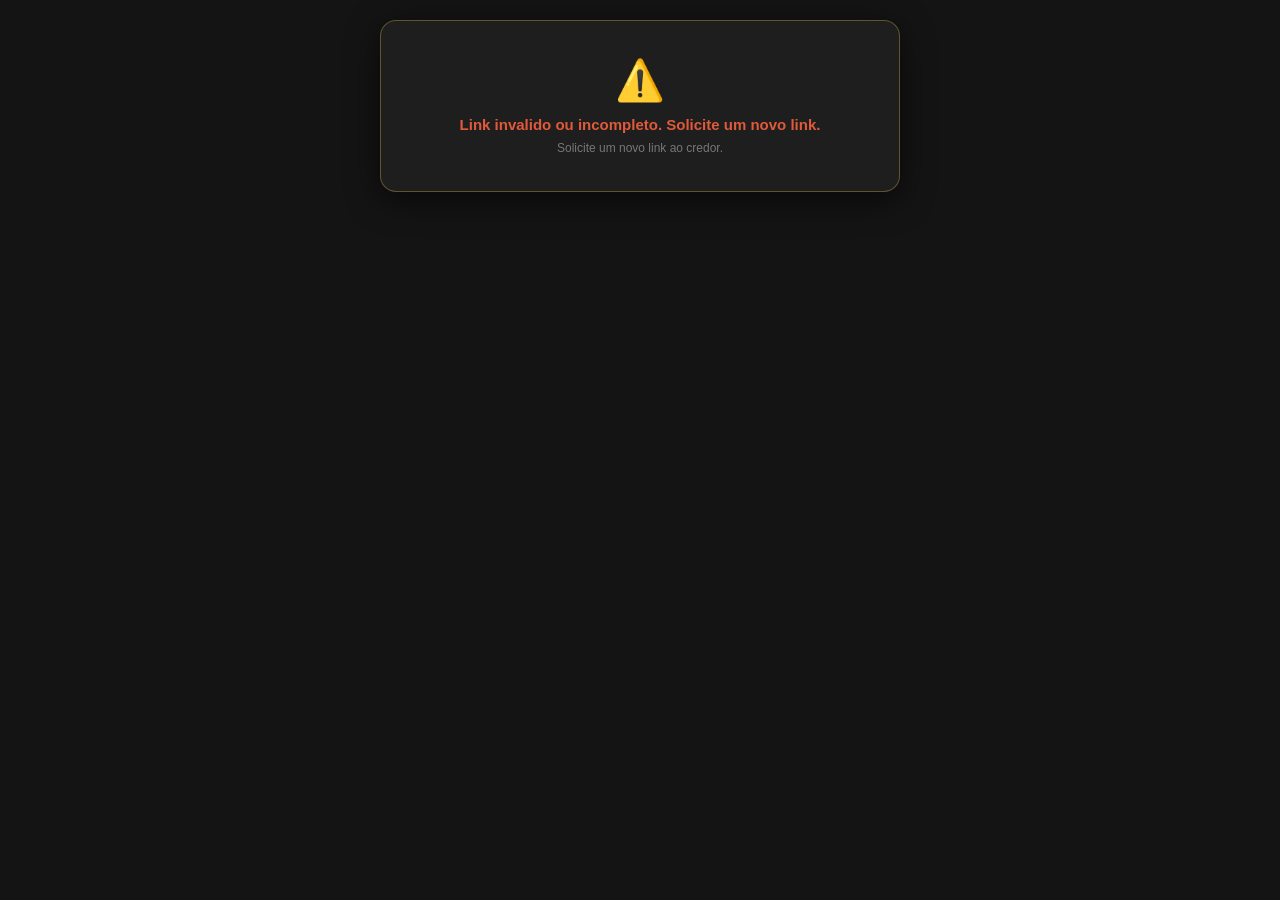
==== commit bc1e9d7f: "Update sign.html" ====
--- a/sign.html
+++ b/sign.html
@@ -3,56 +3,78 @@
 <head>
 <meta charset="UTF-8">
 <meta name="viewport" content="width=device-width, initial-scale=1.0, user-scalable=no">
-<title>Assinar Contrato - CredVision</title>
+<title>Contrato de Emprestimo - CredVision</title>
 <style>
 *{box-sizing:border-box;margin:0;padding:0}
 body{font-family:-apple-system,BlinkMacSystemFont,'Segoe UI',sans-serif;
   background:#141414;min-height:100vh;color:#F0F0F0;padding:20px 16px}
-.wrap{max-width:480px;margin:0 auto}
+.wrap{max-width:520px;margin:0 auto}
 .card{background:#1E1E1E;border:1px solid rgba(201,164,72,.4);border-radius:16px;
   padding:24px 20px;margin-bottom:16px;box-shadow:0 8px 32px rgba(0,0,0,.6)}
-.logo{text-align:center;margin-bottom:18px}
+.logo{text-align:center;margin-bottom:16px}
 .logo-txt{font-size:22px;font-weight:900;letter-spacing:3px;
   background:linear-gradient(180deg,#E8D080,#C9A448,#8A6A1A,#C9A448);
   -webkit-background-clip:text;-webkit-text-fill-color:transparent;background-clip:text}
 .logo-sub{font-size:10px;color:#7a6020;letter-spacing:2px;text-transform:uppercase;margin-top:3px}
-.div{height:1px;background:linear-gradient(90deg,transparent,rgba(201,164,72,.4),transparent);margin:16px 0}
-.info-box{background:#252525;border-radius:10px;padding:12px 14px;margin-bottom:14px}
-.info-row{display:flex;justify-content:space-between;align-items:center;padding:5px 0}
-.info-row+.info-row{border-top:1px solid #333}
-.info-lbl{font-size:11px;color:#777;text-transform:uppercase;letter-spacing:.5px}
-.info-val{font-size:14px;font-weight:700;color:#F0F0F0}
-.gold{color:#C9A448}.grn{color:#4CAF7D}.red{color:#E05A3A}
-.sec{font-size:11px;font-weight:700;color:#777;text-transform:uppercase;letter-spacing:.8px;margin-bottom:8px}
-.parc-wrap{max-height:140px;overflow-y:auto;margin-bottom:14px}
-.parc-row{display:flex;justify-content:space-between;align-items:center;
-  background:#252525;border-radius:7px;padding:6px 10px;margin-bottom:3px;font-size:12px}
-.terms-box{background:#1a1a1a;border-radius:8px;padding:12px;margin-bottom:14px;
-  font-size:11px;color:#666;line-height:1.7;max-height:80px;overflow-y:auto}
+.div{height:1px;background:linear-gradient(90deg,transparent,rgba(201,164,72,.4),transparent);margin:14px 0}
+.titulo{font-size:15px;font-weight:800;color:#C9A448;text-align:center;
+  text-transform:uppercase;letter-spacing:1px;margin-bottom:14px}
+.sub-titulo{font-size:12px;font-weight:700;color:#C9A448;text-transform:uppercase;
+  letter-spacing:.8px;margin:16px 0 8px;padding-bottom:4px;
+  border-bottom:1px solid rgba(201,164,72,.2)}
+.clausula{font-size:12px;color:#b0b0b0;line-height:1.8;margin-bottom:10px}
+.clausula strong{color:#F0F0F0}
+.info-grid{display:grid;grid-template-columns:1fr 1fr;gap:8px;margin-bottom:14px}
+.info-item{background:#252525;border-radius:8px;padding:10px 12px}
+.info-item-lbl{font-size:10px;color:#777;text-transform:uppercase;letter-spacing:.5px;margin-bottom:3px}
+.info-item-val{font-size:13px;font-weight:700;color:#F0F0F0}
+.info-item-val.gold{color:#C9A448}
+.info-item-val.grn{color:#4CAF7D}
+.parc-table{width:100%;border-collapse:collapse;font-size:12px;margin-bottom:12px}
+.parc-table th{background:#252525;color:#777;padding:7px 10px;text-align:left;
+  font-size:10px;text-transform:uppercase;letter-spacing:.5px;border-bottom:1px solid #333}
+.parc-table td{padding:7px 10px;border-bottom:1px solid #2a2a2a;color:#d0d0d0}
+.parc-table tr:last-child td{border-bottom:none}
+.contrato-texto{background:#1a1a1a;border:1px solid #2a2a2a;border-radius:10px;
+  padding:16px;font-size:11px;color:#888;line-height:1.9;
+  max-height:300px;overflow-y:auto;margin-bottom:14px}
+.aceite-box{background:#252525;border-radius:10px;padding:14px 16px;
+  margin-bottom:16px;border:1px solid #333}
+.aceite-item{display:flex;align-items:flex-start;gap:12px;margin-bottom:10px}
+.aceite-item:last-child{margin-bottom:0}
+.chk{width:22px;height:22px;border-radius:6px;border:2px solid #555;
+  background:transparent;cursor:pointer;flex-shrink:0;margin-top:1px;
+  display:flex;align-items:center;justify-content:center;font-size:14px;
+  transition:all .2s;-webkit-appearance:none;appearance:none}
+.chk.marcado{background:linear-gradient(135deg,#C9A448,#9A7A2E);border-color:#C9A448;color:#111}
+.aceite-txt{font-size:12px;color:#b0b0b0;line-height:1.6;cursor:pointer}
+.aceite-txt strong{color:#F0F0F0}
+.sec{font-size:11px;font-weight:700;color:#777;text-transform:uppercase;
+  letter-spacing:.8px;margin-bottom:8px}
 .sig-box{background:#fff;border-radius:10px;border:2px solid rgba(201,164,72,.5);
   margin:10px 0;touch-action:none;overflow:hidden}
 canvas{display:block;width:100%;height:160px;cursor:crosshair}
-.hint{text-align:center;font-size:11px;color:#777;margin-bottom:10px}
-.btns{display:flex;gap:10px}
-.btn{flex:1;padding:13px;border-radius:10px;border:none;font-size:14px;
-  font-weight:700;cursor:pointer;transition:opacity .2s}
-.btn:active{opacity:.75}
-.btn-clear{background:#2a2a2a;color:#888;border:1px solid #444}
-.btn-ok{background:linear-gradient(135deg,#C9A448,#9A7A2E);color:#111}
-.btn-ok:disabled{opacity:.4;cursor:not-allowed}
-.msg{text-align:center;padding:11px;border-radius:9px;font-size:13px;font-weight:700;margin-top:12px;display:none}
+.hint{text-align:center;font-size:11px;color:#777;margin-bottom:12px}
+.btn-confirmar{width:100%;padding:15px;border-radius:12px;border:none;
+  font-size:15px;font-weight:800;cursor:pointer;letter-spacing:.5px;
+  background:linear-gradient(135deg,#C9A448,#9A7A2E);color:#111;
+  transition:opacity .2s;margin-top:6px}
+.btn-confirmar:disabled{opacity:.35;cursor:not-allowed}
+.btn-limpar{width:100%;padding:10px;border-radius:10px;border:1px solid #444;
+  font-size:13px;font-weight:600;cursor:pointer;background:#252525;color:#888;margin-top:8px}
+.msg{text-align:center;padding:12px;border-radius:9px;font-size:13px;
+  font-weight:700;margin-top:12px;display:none}
 .msg-ok{background:rgba(76,175,125,.2);color:#4CAF7D;border:1px solid rgba(76,175,125,.4)}
 .msg-err{background:rgba(224,90,58,.2);color:#E05A3A;border:1px solid rgba(224,90,58,.4)}
 .msg-load{background:rgba(201,164,72,.12);color:#C9A448;border:1px solid rgba(201,164,72,.3)}
 .page{display:none}.page.on{display:block}
-.spin-wrap{text-align:center;padding:50px 20px;color:#888}
 .spin{width:40px;height:40px;border:4px solid rgba(201,164,72,.15);
   border-top-color:#C9A448;border-radius:50%;animation:sp .8s linear infinite;margin:0 auto 16px}
 @keyframes sp{to{transform:rotate(360deg)}}
-.ok-icon{font-size:54px;margin-bottom:14px}
-.ok-title{font-size:19px;font-weight:800;margin-bottom:8px}
-.ok-sub{font-size:13px;color:#888;line-height:1.7}
-.lock-icon{font-size:42px;margin-bottom:12px}
+.progress-bar{width:100%;height:4px;background:#252525;border-radius:2px;
+  margin:12px 0;overflow:hidden}
+.progress-fill{height:100%;background:linear-gradient(90deg,#C9A448,#E8D080);
+  border-radius:2px;transition:width .3s}
 </style>
 </head>
 <body>
@@ -63,11 +85,11 @@
     <div class="card">
       <div class="logo">
         <div class="logo-txt">CREDVISION</div>
-        <div class="logo-sub">Assinatura Digital</div>
-      </div>
-      <div class="spin-wrap">
+        <div class="logo-sub">Contrato de Emprestimo</div>
+      </div>
+      <div style="text-align:center;padding:40px 0">
         <div class="spin"></div>
-        <div>Carregando contrato...</div>
+        <div style="color:#888">Carregando contrato...</div>
         <div id="dbg" style="font-size:10px;color:#555;margin-top:8px;word-break:break-all"></div>
       </div>
     </div>
@@ -75,69 +97,138 @@
 
   <!-- ERRO -->
   <div id="pg-erro" class="page">
+    <div class="card" style="text-align:center;padding:36px 20px">
+      <div style="font-size:40px;margin-bottom:12px">&#9888;&#65039;</div>
+      <div style="font-size:15px;font-weight:700;color:#E05A3A" id="err-txt">Link invalido.</div>
+      <div style="font-size:12px;color:#777;margin-top:8px">Solicite um novo link ao credor.</div>
+    </div>
+  </div>
+
+  <!-- EXPIRADO -->
+  <div id="pg-exp" class="page">
+    <div class="card" style="text-align:center;padding:36px 20px">
+      <div style="font-size:44px;margin-bottom:14px">&#128274;</div>
+      <div style="font-size:18px;font-weight:800;color:#C9A448;margin-bottom:8px">Contrato ja Assinado</div>
+      <div style="font-size:13px;color:#888;line-height:1.7">
+        Este contrato ja foi assinado e aceito.<br>O link nao pode ser usado novamente.
+      </div>
+      <div class="div"></div>
+      <div style="font-size:11px;color:#555">CredVision - Sistema de Cobranca</div>
+    </div>
+  </div>
+
+  <!-- CONTRATO -->
+  <div id="pg-contrato" class="page">
+
+    <!-- Cabecalho -->
     <div class="card">
       <div class="logo">
         <div class="logo-txt">CREDVISION</div>
+        <div class="logo-sub">Sistema de Cobranca</div>
       </div>
       <div class="div"></div>
-      <div style="text-align:center;padding:20px 0">
-        <div style="font-size:36px;margin-bottom:10px">&#9888;&#65039;</div>
-        <div style="font-size:15px;font-weight:700;color:#E05A3A" id="err-txt">Link invalido.</div>
-        <div style="font-size:12px;color:#777;margin-top:6px">Solicite um novo link ao credor.</div>
-      </div>
-    </div>
-  </div>
-
-  <!-- EXPIRADO -->
-  <div id="pg-exp" class="page">
-    <div class="card" style="text-align:center;padding:36px 20px">
-      <div class="lock-icon">&#128274;</div>
-      <div style="font-size:18px;font-weight:800;color:#C9A448;margin-bottom:8px">Link Expirado</div>
-      <div class="ok-sub">Este contrato ja foi assinado.<br>O link nao pode ser usado novamente.</div>
-      <div class="div"></div>
-      <div style="font-size:11px;color:#555">CredVision - Sistema de Cobranca</div>
-    </div>
-  </div>
-
-  <!-- ASSINATURA -->
-  <div id="pg-sign" class="page">
+      <div class="titulo">Contrato de Emprestimo Pessoal</div>
+
+      <!-- Dados do contrato -->
+      <div class="sub-titulo">Dados do Contrato</div>
+      <div class="info-grid">
+        <div class="info-item">
+          <div class="info-item-lbl">Devedor (Contratante)</div>
+          <div class="info-item-val" id="c-nome">-</div>
+        </div>
+        <div class="info-item">
+          <div class="info-item-lbl">Valor Principal</div>
+          <div class="info-item-val gold" id="c-valor">-</div>
+        </div>
+        <div class="info-item">
+          <div class="info-item-lbl">Juros ao Mes</div>
+          <div class="info-item-val" id="c-juros">-</div>
+        </div>
+        <div class="info-item">
+          <div class="info-item-lbl">Valor Total com Juros</div>
+          <div class="info-item-val gold" id="c-total">-</div>
+        </div>
+        <div class="info-item">
+          <div class="info-item-lbl">Numero de Parcelas</div>
+          <div class="info-item-val grn" id="c-nparc">-</div>
+        </div>
+        <div class="info-item">
+          <div class="info-item-lbl">Valor de Cada Parcela</div>
+          <div class="info-item-val grn" id="c-vparc">-</div>
+        </div>
+      </div>
+
+      <!-- Tabela de parcelas -->
+      <div class="sub-titulo">Calendario de Pagamentos</div>
+      <table class="parc-table">
+        <thead><tr><th>Parc.</th><th>Vencimento</th><th>Valor</th></tr></thead>
+        <tbody id="c-parcelas"></tbody>
+      </table>
+    </div>
+
+    <!-- Texto do contrato -->
     <div class="card">
-      <div class="logo">
-        <div class="logo-txt">CREDVISION</div>
-        <div class="logo-sub">Assinatura Digital de Contrato</div>
-      </div>
-      <div class="div"></div>
-      <div class="info-box">
-        <div class="info-row"><span class="info-lbl">Devedor</span><span class="info-val" id="s-nome">-</span></div>
-        <div class="info-row"><span class="info-lbl">Valor Total</span><span class="info-val gold" id="s-total">-</span></div>
-        <div class="info-row"><span class="info-lbl">Juros</span><span class="info-val" id="s-juros">-</span></div>
-        <div class="info-row"><span class="info-lbl">Parcelas</span><span class="info-val grn" id="s-parc">-</span></div>
-      </div>
-      <div class="sec">Calendario de pagamentos</div>
-      <div class="parc-wrap" id="s-lista"></div>
-      <div class="div"></div>
-      <div class="terms-box">
-        Declaro que li e concordo com os termos deste contrato de emprestimo, incluindo
-        valores, prazos e taxa de juros informados acima. Esta assinatura digital tem
-        validade legal como aceite formal dos termos acordados entre as partes.
-      </div>
-      <div class="sec">Assine no campo abaixo</div>
+      <div class="sub-titulo">Termos e Condicoes</div>
+      <div class="contrato-texto" id="contrato-texto">
+        <!-- preenchido pelo JS -->
+      </div>
+
+      <!-- Progresso de leitura -->
+      <div style="font-size:10px;color:#777;margin-bottom:4px">Progresso de leitura do contrato:</div>
+      <div class="progress-bar"><div class="progress-fill" id="leitura-prog" style="width:0%"></div></div>
+      <div style="font-size:10px;color:#555;text-align:right;margin-bottom:8px" id="leitura-pct">0%</div>
+
+      <!-- Aceite -->
+      <div class="sub-titulo">Declaracoes do Contratante</div>
+      <div class="aceite-box">
+        <div class="aceite-item">
+          <div class="chk" id="chk1" onclick="toggleChk('chk1')"></div>
+          <div class="aceite-txt" onclick="toggleChk('chk1')">
+            <strong>Li e estou de acordo</strong> com todas as clausulas e condicoes deste contrato de emprestimo, incluindo valores, prazos e taxas de juros informados.
+          </div>
+        </div>
+        <div class="aceite-item">
+          <div class="chk" id="chk2" onclick="toggleChk('chk2')"></div>
+          <div class="aceite-txt" onclick="toggleChk('chk2')">
+            <strong>Declaro estar ciente</strong> de que o nao pagamento nas datas acordadas pode acarretar em multas, juros adicionais e negativacao do meu nome junto aos orgaos de protecao ao credito.
+          </div>
+        </div>
+        <div class="aceite-item">
+          <div class="chk" id="chk3" onclick="toggleChk('chk3')"></div>
+          <div class="aceite-txt" onclick="toggleChk('chk3')">
+            <strong>Confirmo que os dados</strong> informados neste contrato sao verdadeiros e que sou a pessoa identificada acima.
+          </div>
+        </div>
+      </div>
+
+      <!-- Assinatura -->
+      <div class="sub-titulo">Assinatura Digital</div>
       <div class="sig-box"><canvas id="sig-canvas"></canvas></div>
       <div class="hint">&#128070; Use o dedo para assinar</div>
-      <div class="btns">
-        <button class="btn btn-clear" onclick="limpar()">&#128465; Limpar</button>
-        <button class="btn btn-ok" id="btn-ok" onclick="confirmar()" disabled>&#9989; Confirmar</button>
-      </div>
+
+      <button class="btn-confirmar" id="btn-ok" onclick="confirmar()" disabled>
+        &#9989; Confirmar Leitura e Assinar o Contrato
+      </button>
+      <button class="btn-limpar" onclick="limpar()">&#128465; Limpar Assinatura</button>
       <div class="msg" id="msg-box"></div>
     </div>
-  </div>
+
+  </div><!-- /pg-contrato -->
 
   <!-- SUCESSO -->
   <div id="pg-ok" class="page">
-    <div class="card" style="text-align:center;padding:36px 20px">
-      <div class="ok-icon">&#9989;</div>
-      <div class="ok-title" style="color:#4CAF7D">Assinatura Confirmada!</div>
-      <div class="ok-sub">Seu contrato foi assinado com sucesso.<br>Voce ja pode fechar esta pagina.</div>
+    <div class="card" style="text-align:center;padding:40px 20px">
+      <div style="font-size:56px;margin-bottom:16px">&#9989;</div>
+      <div style="font-size:20px;font-weight:800;color:#4CAF7D;margin-bottom:10px">
+        Contrato Assinado!
+      </div>
+      <div style="font-size:13px;color:#888;line-height:1.8">
+        Seu contrato foi assinado e registrado com sucesso.<br>
+        Guarde esta confirmacao.<br>
+        Voce ja pode fechar esta pagina.
+      </div>
+      <div class="div"></div>
+      <div style="font-size:12px;color:#C9A448;font-weight:700" id="ok-info"></div>
       <div class="div"></div>
       <div style="font-size:11px;color:#555">CredVision - Sistema de Cobranca</div>
     </div>
@@ -154,58 +245,147 @@
 function dt(d){ if(!d)return '-'; var p=d.split('-'); return p[2]+'/'+p[1]+'/'+p[0] }
 function hoje(){ return new Date().toISOString().slice(0,10) }
 function setMsg(msg,cls){ var e=document.getElementById('msg-box'); e.textContent=msg; e.className='msg '+cls; e.style.display='block' }
-function goErr(msg){ hide('pg-load'); document.getElementById('err-txt').textContent=msg||'Link invalido.'; show('pg-erro') }
-
-// ── canvas ───────────────────────────────────────────────────
-var drawing=false, marked=false, cv, ctx;
+function goErr(msg){ hide('pg-load'); document.getElementById('err-txt').textContent=msg; show('pg-erro') }
+
+// ── texto do contrato ─────────────────────────────────────────
+function gerarTextoContrato(loan){
+  var inst = loan.installments||[];
+  var nparc = inst.length;
+  var vparc = inst.length ? brl(inst[0].amount) : '-';
+  var p1venc = inst.length ? dt(inst[0].dueDate) : '-';
+  var texto =
+    '<strong style="color:#C9A448">CLAUSULA 1 - DAS PARTES</strong>\n\n' +
+    'Pelo presente instrumento particular, o(a) Sr(a). <strong style="color:#fff">'+loan.debtor+'</strong>, ' +
+    'doravante denominado(a) CONTRATANTE, e o Credor (CREDVISION), denominado CONTRATADO, ' +
+    'celebram o presente Contrato de Emprestimo Pessoal, que se rege pelas clausulas a seguir.\n\n' +
+
+    '<strong style="color:#C9A448">CLAUSULA 2 - DO OBJETO</strong>\n\n' +
+    'O CONTRATADO empresta ao CONTRATANTE a quantia de <strong style="color:#C9A448">'+brl(loan.totalAmount)+'</strong>, ' +
+    'que sera devolvida conforme o plano de pagamento estabelecido neste instrumento.\n\n' +
+
+    '<strong style="color:#C9A448">CLAUSULA 3 - DOS JUROS E ENCARGOS</strong>\n\n' +
+    'Sobre o valor emprestado incidira taxa de juros de <strong style="color:#fff">'+
+    (loan.interestRate||loan.rate||0)+'% ao mes</strong> (juros simples), ' +
+    'totalizando o valor de <strong style="color:#C9A448">'+brl(loan.totalAmount)+'</strong> ' +
+    'a ser pago em <strong style="color:#4CAF7D">'+nparc+' parcela(s)</strong> de <strong style="color:#4CAF7D">'+vparc+'</strong>.\n\n' +
+
+    '<strong style="color:#C9A448">CLAUSULA 4 - DO PAGAMENTO</strong>\n\n' +
+    'O pagamento sera realizado em '+nparc+' parcela(s) mensais, com vencimento da primeira ' +
+    'em <strong style="color:#fff">'+p1venc+'</strong>, ' +
+    'conforme o calendario de pagamentos estabelecido neste contrato. ' +
+    'O pagamento devera ser efetuado pontualmente nas datas acordadas.\n\n' +
+
+    '<strong style="color:#C9A448">CLAUSULA 5 - DO INADIMPLEMENTO</strong>\n\n' +
+    'Em caso de atraso no pagamento de qualquer parcela, incidira multa de 2% (dois por cento) ' +
+    'sobre o valor da parcela, acrescida de juros moratories de 1% (um por cento) ao mes, ' +
+    'calculados pro rata die. O inadimplemento por mais de 30 (trinta) dias podera acarretar ' +
+    'a negativacao do nome do CONTRATANTE nos orgaos de protecao ao credito.\n\n' +
+
+    '<strong style="color:#C9A448">CLAUSULA 6 - DA QUITACAO</strong>\n\n' +
+    'O contrato sera considerado quitado somente apos o pagamento integral de todas as parcelas, ' +
+    'acrescidas de eventuais encargos. Sera emitido comprovante de quitacao ao final do pagamento.\n\n' +
+
+    '<strong style="color:#C9A448">CLAUSULA 7 - DA DECLARACAO DO CONTRATANTE</strong>\n\n' +
+    'O CONTRATANTE declara: (a) ter plena capacidade civil para celebrar este contrato; ' +
+    '(b) ter lido e compreendido integralmente todas as clausulas aqui estabelecidas; ' +
+    '(c) estar de livre e espontanea vontade firmando este instrumento; ' +
+    '(d) que os recursos obtidos serao utilizados para fins licitos.\n\n' +
+
+    '<strong style="color:#C9A448">CLAUSULA 8 - DO FORO</strong>\n\n' +
+    'As partes elegem o foro da comarca de seu domicilio para dirimir quaisquer controversias ' +
+    'oriundas do presente contrato, com renuncya expressa a qualquer outro foro, ' +
+    'por mais privilegiado que seja.\n\n' +
+
+    'Ao assinar digitalmente este instrumento, o CONTRATANTE confirma ter lido, ' +
+    'compreendido e aceito todos os termos e condicoes aqui estabelecidos, ' +
+    'bem como declara serem verdadeiras todas as informacoes fornecidas.\n\n' +
+    '<strong style="color:#C9A448">Data de assinatura: '+new Date().toLocaleDateString('pt-BR')+'</strong>';
+  return texto;
+}
+
+// ── checkboxes e validacao ────────────────────────────────────
+var chkState = {chk1:false, chk2:false, chk3:false};
+function toggleChk(id){
+  chkState[id] = !chkState[id];
+  var el = document.getElementById(id);
+  if(chkState[id]){ el.classList.add('marcado'); el.innerHTML='&#10003;'; }
+  else{ el.classList.remove('marcado'); el.innerHTML=''; }
+  verificarBotao();
+}
+var marcado = false;
+function verificarBotao(){
+  var ok = chkState.chk1 && chkState.chk2 && chkState.chk3 && marcado;
+  document.getElementById('btn-ok').disabled = !ok;
+}
+
+// ── progresso de leitura do contrato ─────────────────────────
+function initLeituraTracking(){
+  var box = document.getElementById('contrato-texto');
+  box.addEventListener('scroll', function(){
+    var max = box.scrollHeight - box.clientHeight;
+    var pct = max > 0 ? Math.min(100, Math.round(box.scrollTop / max * 100)) : 100;
+    document.getElementById('leitura-prog').style.width = pct+'%';
+    document.getElementById('leitura-pct').textContent = pct+'%';
+  });
+}
+
+// ── canvas de assinatura ──────────────────────────────────────
+var drawing=false, cv, ctx;
 function initCanvas(){
   cv = document.getElementById('sig-canvas');
   var R = window.devicePixelRatio||1;
-  var w = cv.offsetWidth||430, h = cv.offsetHeight||160;
-  cv.width = w*R; cv.height = h*R;
-  ctx = cv.getContext('2d');
+  var w = cv.offsetWidth||480, h = cv.offsetHeight||160;
+  cv.width=w*R; cv.height=h*R;
+  ctx=cv.getContext('2d');
   ctx.scale(R,R);
   ctx.strokeStyle='#1a1a1a'; ctx.lineWidth=2.5; ctx.lineCap='round'; ctx.lineJoin='round';
-  function pos(e){
-    var r=cv.getBoundingClientRect(), s=e.touches?e.touches[0]:e;
-    return { x:(s.clientX-r.left)*(w/r.width), y:(s.clientY-r.top)*(h/r.height) };
-  }
-  function onMark(){ marked=true; document.getElementById('btn-ok').disabled=false; }
-  cv.addEventListener('mousedown',  function(e){ drawing=true; var p=pos(e); ctx.beginPath(); ctx.moveTo(p.x,p.y); });
-  cv.addEventListener('mousemove',  function(e){ if(!drawing)return; var p=pos(e); ctx.lineTo(p.x,p.y); ctx.stroke(); onMark(); });
-  cv.addEventListener('mouseup',    function(){ drawing=false; });
-  cv.addEventListener('mouseleave', function(){ drawing=false; });
-  cv.addEventListener('touchstart', function(e){ e.preventDefault(); drawing=true; var p=pos(e); ctx.beginPath(); ctx.moveTo(p.x,p.y); },{passive:false});
-  cv.addEventListener('touchmove',  function(e){ e.preventDefault(); if(!drawing)return; var p=pos(e); ctx.lineTo(p.x,p.y); ctx.stroke(); onMark(); },{passive:false});
-  cv.addEventListener('touchend',   function(){ drawing=false; });
+  function pos(e){ var r=cv.getBoundingClientRect(),s=e.touches?e.touches[0]:e;
+    return{x:(s.clientX-r.left)*(w/r.width),y:(s.clientY-r.top)*(h/r.height)}; }
+  function onMark(){ marcado=true; verificarBotao(); }
+  cv.addEventListener('mousedown',  function(e){drawing=true;var p=pos(e);ctx.beginPath();ctx.moveTo(p.x,p.y)});
+  cv.addEventListener('mousemove',  function(e){if(!drawing)return;var p=pos(e);ctx.lineTo(p.x,p.y);ctx.stroke();onMark()});
+  cv.addEventListener('mouseup',    function(){drawing=false});
+  cv.addEventListener('mouseleave', function(){drawing=false});
+  cv.addEventListener('touchstart', function(e){e.preventDefault();drawing=true;var p=pos(e);ctx.beginPath();ctx.moveTo(p.x,p.y)},{passive:false});
+  cv.addEventListener('touchmove',  function(e){e.preventDefault();if(!drawing)return;var p=pos(e);ctx.lineTo(p.x,p.y);ctx.stroke();onMark()},{passive:false});
+  cv.addEventListener('touchend',   function(){drawing=false});
 }
 function limpar(){
   if(!ctx)return;
   ctx.clearRect(0,0,cv.width,cv.height);
-  marked=false;
-  document.getElementById('btn-ok').disabled=true;
+  marcado=false; verificarBotao();
   document.getElementById('msg-box').style.display='none';
 }
 
-// ── confirmar assinatura ──────────────────────────────────────
+// ── confirmar ─────────────────────────────────────────────────
 var loanId='', gasUrl='';
 function confirmar(){
-  if(!marked){ setMsg('Por favor, assine antes de confirmar.','msg-err'); return; }
   var btn=document.getElementById('btn-ok');
   btn.disabled=true;
-  setMsg('Salvando assinatura...','msg-load');
+  setMsg('Registrando assinatura...','msg-load');
   var sig=cv.toDataURL('image/png');
-  if(!gasUrl){ setMsg('Erro: URL do servidor nao configurada. Contate o credor.','msg-err'); btn.disabled=false; return; }
-  fetch(gasUrl, {
-    method:'POST', mode:'no-cors',
-    headers:{'Content-Type':'text/plain'},
-    body:JSON.stringify({action:'saveSignature', loanId:loanId, signature:sig})
-  }).then(function(){
-    hide('pg-sign'); show('pg-ok');
-  }).catch(function(e){
-    setMsg('Falha ao enviar. Verifique sua conexao e tente novamente.','msg-err');
-    btn.disabled=false;
-  });
+  var agora=new Date().toISOString();
+  var payload={
+    action:'saveSignature',
+    loanId:loanId,
+    signature:sig,
+    signedAt:agora,
+    declaracoes:{leuContrato:true, cienteInadimplencia:true, dadosVerdadeiros:true}
+  };
+  if(!gasUrl){
+    setMsg('Erro: servidor nao configurado. Contate o credor.','msg-err');
+    btn.disabled=false; return;
+  }
+  fetch(gasUrl,{method:'POST',mode:'no-cors',headers:{'Content-Type':'text/plain'},body:JSON.stringify(payload)})
+    .then(function(){
+      document.getElementById('ok-info').textContent =
+        'Assinado em: '+new Date(agora).toLocaleString('pt-BR');
+      hide('pg-contrato'); show('pg-ok');
+    })
+    .catch(function(e){
+      setMsg('Falha ao enviar. Verifique sua conexao e tente novamente.','msg-err');
+      btn.disabled=false;
+    });
 }
 
 // ── init ─────────────────────────────────────────────────────
@@ -213,58 +393,47 @@
   var id  = qs('id');
   var d   = qs('d');
   var api = qs('api');
-
-  // debug visivel na tela de loading
   document.getElementById('dbg').textContent =
     'id='+(id?'OK':'vazio')+' | d='+(d?'OK':'vazio')+' | api='+(api?'OK':'vazio');
 
-  if(!id || !d){
-    goErr('Link invalido ou incompleto. Solicite um novo link ao credor.');
-    return;
-  }
-
-  gasUrl  = api ? decodeURIComponent(api) : '';
-  loanId  = id;
+  if(!id||!d){ goErr('Link invalido ou incompleto. Solicite um novo link.'); return; }
+  gasUrl = api ? decodeURIComponent(api) : '';
+  loanId = id;
 
   var loan;
-  try{
-    loan = JSON.parse(decodeURIComponent(escape(atob(d))));
-  }catch(e){
-    goErr('Nao foi possivel decodificar os dados do contrato. Solicite um novo link.');
-    return;
-  }
-
-  if(!loan || !loan.id){
-    goErr('Dados do contrato invalidos. Solicite um novo link.');
-    return;
-  }
-
-  // ja assinado?
-  if(loan.signature || loan.signedAt){
-    hide('pg-load'); show('pg-exp');
-    return;
-  }
+  try{ loan=JSON.parse(decodeURIComponent(escape(atob(d)))); }
+  catch(e){ goErr('Nao foi possivel decodificar o contrato. Solicite um novo link.'); return; }
+
+  if(!loan||!loan.id){ goErr('Dados invalidos. Solicite um novo link.'); return; }
+  if(loan.signature||loan.signedAt){ hide('pg-load'); show('pg-exp'); return; }
 
   // preenche dados
-  document.getElementById('s-nome').textContent  = loan.debtor  || '-';
-  document.getElementById('s-total').textContent = brl(loan.totalAmount);
-  document.getElementById('s-juros').textContent = (loan.interestRate||loan.rate||0)+'% a.m.';
-  var inst = loan.installments || [];
-  document.getElementById('s-parc').textContent  =
-    inst.length + 'x de ' + (inst.length ? brl(inst[0].amount) : '-');
-
-  document.getElementById('s-lista').innerHTML = inst.map(function(p,i){
-    var over = p.dueDate < hoje();
-    return '<div class="parc-row">'
-      + '<span style="color:#777;font-weight:600;min-width:22px">'+(i+1)+'</span>'
-      + '<span style="color:'+(over?'#E05A3A':'#C9A448')+'">'+dt(p.dueDate)+'</span>'
-      + '<span style="font-weight:600">'+brl(p.amount)+'</span>'
-      + '</div>';
+  var inst=loan.installments||[];
+  var nparc=inst.length;
+  var vparc=inst.length?brl(inst[0].amount):'-';
+
+  document.getElementById('c-nome').textContent  = loan.debtor||'-';
+  document.getElementById('c-valor').textContent = brl(loan.principal||loan.totalAmount);
+  document.getElementById('c-juros').textContent = (loan.interestRate||loan.rate||0)+'% a.m.';
+  document.getElementById('c-total').textContent = brl(loan.totalAmount);
+  document.getElementById('c-nparc').textContent = nparc+'x';
+  document.getElementById('c-vparc').textContent = vparc;
+
+  document.getElementById('c-parcelas').innerHTML = inst.map(function(p,i){
+    var over=p.dueDate<hoje();
+    return '<tr><td>'+(i+1)+'</td>'
+      +'<td style="color:'+(over?'#E05A3A':'#C9A448')+'">'+dt(p.dueDate)+'</td>'
+      +'<td style="font-weight:600">'+brl(p.amount)+'</td></tr>';
   }).join('');
 
+  // texto do contrato
+  document.getElementById('contrato-texto').innerHTML =
+    gerarTextoContrato(loan).replace(/\n/g,'<br>');
+
   hide('pg-load');
-  show('pg-sign');
+  show('pg-contrato');
   initCanvas();
+  initLeituraTracking();
 });
 </script>
 </body>
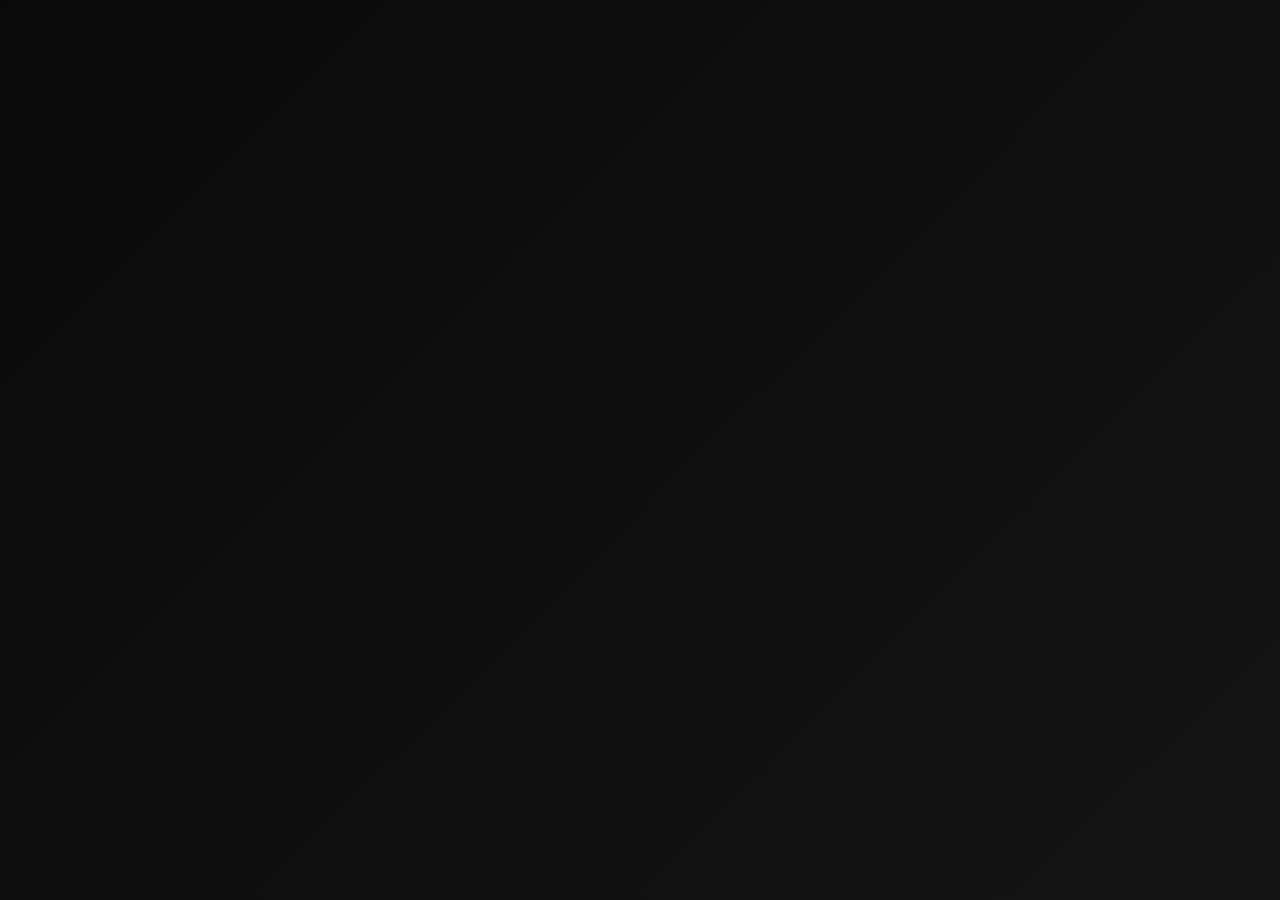
==== commit 88f051d9: "Update sign.html" ====
--- a/sign.html
+++ b/sign.html
@@ -3,438 +3,263 @@
 <head>
 <meta charset="UTF-8">
 <meta name="viewport" content="width=device-width, initial-scale=1.0, user-scalable=no">
-<title>Contrato de Emprestimo - CredVision</title>
+<title>Assinar Contrato — CredVision</title>
 <style>
-*{box-sizing:border-box;margin:0;padding:0}
-body{font-family:-apple-system,BlinkMacSystemFont,'Segoe UI',sans-serif;
-  background:#141414;min-height:100vh;color:#F0F0F0;padding:20px 16px}
-.wrap{max-width:520px;margin:0 auto}
-.card{background:#1E1E1E;border:1px solid rgba(201,164,72,.4);border-radius:16px;
-  padding:24px 20px;margin-bottom:16px;box-shadow:0 8px 32px rgba(0,0,0,.6)}
-.logo{text-align:center;margin-bottom:16px}
-.logo-txt{font-size:22px;font-weight:900;letter-spacing:3px;
-  background:linear-gradient(180deg,#E8D080,#C9A448,#8A6A1A,#C9A448);
-  -webkit-background-clip:text;-webkit-text-fill-color:transparent;background-clip:text}
-.logo-sub{font-size:10px;color:#7a6020;letter-spacing:2px;text-transform:uppercase;margin-top:3px}
-.div{height:1px;background:linear-gradient(90deg,transparent,rgba(201,164,72,.4),transparent);margin:14px 0}
-.titulo{font-size:15px;font-weight:800;color:#C9A448;text-align:center;
-  text-transform:uppercase;letter-spacing:1px;margin-bottom:14px}
-.sub-titulo{font-size:12px;font-weight:700;color:#C9A448;text-transform:uppercase;
-  letter-spacing:.8px;margin:16px 0 8px;padding-bottom:4px;
-  border-bottom:1px solid rgba(201,164,72,.2)}
-.clausula{font-size:12px;color:#b0b0b0;line-height:1.8;margin-bottom:10px}
-.clausula strong{color:#F0F0F0}
-.info-grid{display:grid;grid-template-columns:1fr 1fr;gap:8px;margin-bottom:14px}
-.info-item{background:#252525;border-radius:8px;padding:10px 12px}
-.info-item-lbl{font-size:10px;color:#777;text-transform:uppercase;letter-spacing:.5px;margin-bottom:3px}
-.info-item-val{font-size:13px;font-weight:700;color:#F0F0F0}
-.info-item-val.gold{color:#C9A448}
-.info-item-val.grn{color:#4CAF7D}
-.parc-table{width:100%;border-collapse:collapse;font-size:12px;margin-bottom:12px}
-.parc-table th{background:#252525;color:#777;padding:7px 10px;text-align:left;
-  font-size:10px;text-transform:uppercase;letter-spacing:.5px;border-bottom:1px solid #333}
-.parc-table td{padding:7px 10px;border-bottom:1px solid #2a2a2a;color:#d0d0d0}
-.parc-table tr:last-child td{border-bottom:none}
-.contrato-texto{background:#1a1a1a;border:1px solid #2a2a2a;border-radius:10px;
-  padding:16px;font-size:11px;color:#888;line-height:1.9;
-  max-height:300px;overflow-y:auto;margin-bottom:14px}
-.aceite-box{background:#252525;border-radius:10px;padding:14px 16px;
-  margin-bottom:16px;border:1px solid #333}
-.aceite-item{display:flex;align-items:flex-start;gap:12px;margin-bottom:10px}
-.aceite-item:last-child{margin-bottom:0}
-.chk{width:22px;height:22px;border-radius:6px;border:2px solid #555;
-  background:transparent;cursor:pointer;flex-shrink:0;margin-top:1px;
-  display:flex;align-items:center;justify-content:center;font-size:14px;
-  transition:all .2s;-webkit-appearance:none;appearance:none}
-.chk.marcado{background:linear-gradient(135deg,#C9A448,#9A7A2E);border-color:#C9A448;color:#111}
-.aceite-txt{font-size:12px;color:#b0b0b0;line-height:1.6;cursor:pointer}
-.aceite-txt strong{color:#F0F0F0}
-.sec{font-size:11px;font-weight:700;color:#777;text-transform:uppercase;
-  letter-spacing:.8px;margin-bottom:8px}
-.sig-box{background:#fff;border-radius:10px;border:2px solid rgba(201,164,72,.5);
-  margin:10px 0;touch-action:none;overflow:hidden}
-canvas{display:block;width:100%;height:160px;cursor:crosshair}
-.hint{text-align:center;font-size:11px;color:#777;margin-bottom:12px}
-.btn-confirmar{width:100%;padding:15px;border-radius:12px;border:none;
-  font-size:15px;font-weight:800;cursor:pointer;letter-spacing:.5px;
-  background:linear-gradient(135deg,#C9A448,#9A7A2E);color:#111;
-  transition:opacity .2s;margin-top:6px}
-.btn-confirmar:disabled{opacity:.35;cursor:not-allowed}
-.btn-limpar{width:100%;padding:10px;border-radius:10px;border:1px solid #444;
-  font-size:13px;font-weight:600;cursor:pointer;background:#252525;color:#888;margin-top:8px}
-.msg{text-align:center;padding:12px;border-radius:9px;font-size:13px;
-  font-weight:700;margin-top:12px;display:none}
-.msg-ok{background:rgba(76,175,125,.2);color:#4CAF7D;border:1px solid rgba(76,175,125,.4)}
-.msg-err{background:rgba(224,90,58,.2);color:#E05A3A;border:1px solid rgba(224,90,58,.4)}
-.msg-load{background:rgba(201,164,72,.12);color:#C9A448;border:1px solid rgba(201,164,72,.3)}
-.page{display:none}.page.on{display:block}
-.spin{width:40px;height:40px;border:4px solid rgba(201,164,72,.15);
-  border-top-color:#C9A448;border-radius:50%;animation:sp .8s linear infinite;margin:0 auto 16px}
-@keyframes sp{to{transform:rotate(360deg)}}
-.progress-bar{width:100%;height:4px;background:#252525;border-radius:2px;
-  margin:12px 0;overflow:hidden}
-.progress-fill{height:100%;background:linear-gradient(90deg,#C9A448,#E8D080);
-  border-radius:2px;transition:width .3s}
+*{box-sizing:border-box;margin:0;padding:0;}
+body{font-family:-apple-system,BlinkMacSystemFont,'Segoe UI',Roboto,sans-serif;background:linear-gradient(135deg,#0a0a0a 0%,#141414 100%);min-height:100vh;color:#F0F0F0;padding:20px 16px;}
+.card{background:#1E1E1E;border:1px solid rgba(201,164,72,.35);border-radius:18px;max-width:480px;margin:0 auto;padding:28px 24px;box-shadow:0 24px 64px rgba(0,0,0,.7);}
+.logo-title{text-align:center;margin-bottom:22px;}
+.logo-title h1{font-size:22px;font-weight:900;letter-spacing:3px;background:linear-gradient(180deg,#E8D080 0%,#C9A448 40%,#8A6A1A 80%,#C9A448 100%);-webkit-background-clip:text;-webkit-text-fill-color:transparent;background-clip:text;}
+.logo-title p{font-size:11px;color:#8b6a20;letter-spacing:1.5px;text-transform:uppercase;margin-top:3px;}
+.divider{height:1px;background:linear-gradient(90deg,transparent,rgba(201,164,72,.4),transparent);margin:16px 0;}
+.info-block{background:#252525;border-radius:10px;padding:14px 16px;margin-bottom:16px;}
+.info-row{display:flex;justify-content:space-between;align-items:center;padding:5px 0;}
+.info-row:not(:last-child){border-bottom:1px solid #333;}
+.info-label{font-size:11px;color:#888;text-transform:uppercase;letter-spacing:.5px;}
+.info-val{font-size:14px;font-weight:700;color:#F0F0F0;}
+.info-val.gold{color:#C9A448;}
+.info-val.green{color:#4CAF7D;}
+.section-title{font-size:11px;font-weight:700;color:#888;text-transform:uppercase;letter-spacing:.8px;margin-bottom:10px;}
+.parcelas-list{max-height:160px;overflow-y:auto;margin-bottom:16px;}
+.parc-row{display:flex;justify-content:space-between;align-items:center;padding:6px 10px;border-radius:7px;margin-bottom:4px;background:#252525;font-size:12px;}
+.parc-num{color:#888;font-weight:600;min-width:28px;}
+.parc-val{color:#F0F0F0;font-weight:600;}
+.canvas-wrap{background:#fff;border-radius:12px;overflow:hidden;border:2px solid rgba(201,164,72,.5);margin:14px 0;touch-action:none;}
+canvas{display:block;width:100%;height:180px;cursor:crosshair;}
+.canvas-hint{text-align:center;font-size:11px;color:#888;margin-bottom:12px;}
+.btn-row{display:flex;gap:10px;margin-top:6px;}
+.btn{flex:1;padding:14px;border-radius:10px;border:none;font-size:14px;font-weight:700;cursor:pointer;transition:opacity .2s;letter-spacing:.3px;}
+.btn:active{opacity:.8;}
+.btn-clear{background:#2E2E2E;color:#888;border:1px solid #444;}
+.btn-sign{background:linear-gradient(135deg,#C9A448,#9A7A2E);color:#111;}
+.btn-sign:disabled{opacity:.5;cursor:not-allowed;}
+.status{text-align:center;padding:12px;border-radius:10px;font-size:13px;font-weight:700;margin-top:14px;display:none;}
+.status.ok{background:rgba(76,175,125,.2);color:#4CAF7D;border:1px solid rgba(76,175,125,.4);}
+.status.err{background:rgba(224,90,58,.2);color:#E05A3A;border:1px solid rgba(224,90,58,.4);}
+.status.loading{background:rgba(201,164,72,.12);color:#C9A448;border:1px solid rgba(201,164,72,.3);}
+.terms{font-size:11px;color:#666;line-height:1.6;background:#1a1a1a;border-radius:8px;padding:12px 14px;margin-bottom:14px;max-height:90px;overflow-y:auto;}
+#err-card{text-align:center;padding:40px 24px;}
+#success-card{display:none;text-align:center;padding:40px 24px;}
 </style>
 </head>
 <body>
-<div class="wrap">
-
-  <!-- LOADING -->
-  <div id="pg-load" class="page on">
-    <div class="card">
-      <div class="logo">
-        <div class="logo-txt">CREDVISION</div>
-        <div class="logo-sub">Contrato de Emprestimo</div>
-      </div>
-      <div style="text-align:center;padding:40px 0">
-        <div class="spin"></div>
-        <div style="color:#888">Carregando contrato...</div>
-        <div id="dbg" style="font-size:10px;color:#555;margin-top:8px;word-break:break-all"></div>
-      </div>
-    </div>
-  </div>
-
-  <!-- ERRO -->
-  <div id="pg-erro" class="page">
-    <div class="card" style="text-align:center;padding:36px 20px">
-      <div style="font-size:40px;margin-bottom:12px">&#9888;&#65039;</div>
-      <div style="font-size:15px;font-weight:700;color:#E05A3A" id="err-txt">Link invalido.</div>
-      <div style="font-size:12px;color:#777;margin-top:8px">Solicite um novo link ao credor.</div>
-    </div>
-  </div>
-
-  <!-- EXPIRADO -->
-  <div id="pg-exp" class="page">
-    <div class="card" style="text-align:center;padding:36px 20px">
-      <div style="font-size:44px;margin-bottom:14px">&#128274;</div>
-      <div style="font-size:18px;font-weight:800;color:#C9A448;margin-bottom:8px">Contrato ja Assinado</div>
-      <div style="font-size:13px;color:#888;line-height:1.7">
-        Este contrato ja foi assinado e aceito.<br>O link nao pode ser usado novamente.
-      </div>
-      <div class="div"></div>
-      <div style="font-size:11px;color:#555">CredVision - Sistema de Cobranca</div>
-    </div>
-  </div>
-
-  <!-- CONTRATO -->
-  <div id="pg-contrato" class="page">
-
-    <!-- Cabecalho -->
-    <div class="card">
-      <div class="logo">
-        <div class="logo-txt">CREDVISION</div>
-        <div class="logo-sub">Sistema de Cobranca</div>
-      </div>
-      <div class="div"></div>
-      <div class="titulo">Contrato de Emprestimo Pessoal</div>
-
-      <!-- Dados do contrato -->
-      <div class="sub-titulo">Dados do Contrato</div>
-      <div class="info-grid">
-        <div class="info-item">
-          <div class="info-item-lbl">Devedor (Contratante)</div>
-          <div class="info-item-val" id="c-nome">-</div>
-        </div>
-        <div class="info-item">
-          <div class="info-item-lbl">Valor Principal</div>
-          <div class="info-item-val gold" id="c-valor">-</div>
-        </div>
-        <div class="info-item">
-          <div class="info-item-lbl">Juros ao Mes</div>
-          <div class="info-item-val" id="c-juros">-</div>
-        </div>
-        <div class="info-item">
-          <div class="info-item-lbl">Valor Total com Juros</div>
-          <div class="info-item-val gold" id="c-total">-</div>
-        </div>
-        <div class="info-item">
-          <div class="info-item-lbl">Numero de Parcelas</div>
-          <div class="info-item-val grn" id="c-nparc">-</div>
-        </div>
-        <div class="info-item">
-          <div class="info-item-lbl">Valor de Cada Parcela</div>
-          <div class="info-item-val grn" id="c-vparc">-</div>
-        </div>
-      </div>
-
-      <!-- Tabela de parcelas -->
-      <div class="sub-titulo">Calendario de Pagamentos</div>
-      <table class="parc-table">
-        <thead><tr><th>Parc.</th><th>Vencimento</th><th>Valor</th></tr></thead>
-        <tbody id="c-parcelas"></tbody>
-      </table>
-    </div>
-
-    <!-- Texto do contrato -->
-    <div class="card">
-      <div class="sub-titulo">Termos e Condicoes</div>
-      <div class="contrato-texto" id="contrato-texto">
-        <!-- preenchido pelo JS -->
-      </div>
-
-      <!-- Progresso de leitura -->
-      <div style="font-size:10px;color:#777;margin-bottom:4px">Progresso de leitura do contrato:</div>
-      <div class="progress-bar"><div class="progress-fill" id="leitura-prog" style="width:0%"></div></div>
-      <div style="font-size:10px;color:#555;text-align:right;margin-bottom:8px" id="leitura-pct">0%</div>
-
-      <!-- Aceite -->
-      <div class="sub-titulo">Declaracoes do Contratante</div>
-      <div class="aceite-box">
-        <div class="aceite-item">
-          <div class="chk" id="chk1" onclick="toggleChk('chk1')"></div>
-          <div class="aceite-txt" onclick="toggleChk('chk1')">
-            <strong>Li e estou de acordo</strong> com todas as clausulas e condicoes deste contrato de emprestimo, incluindo valores, prazos e taxas de juros informados.
-          </div>
-        </div>
-        <div class="aceite-item">
-          <div class="chk" id="chk2" onclick="toggleChk('chk2')"></div>
-          <div class="aceite-txt" onclick="toggleChk('chk2')">
-            <strong>Declaro estar ciente</strong> de que o nao pagamento nas datas acordadas pode acarretar em multas, juros adicionais e negativacao do meu nome junto aos orgaos de protecao ao credito.
-          </div>
-        </div>
-        <div class="aceite-item">
-          <div class="chk" id="chk3" onclick="toggleChk('chk3')"></div>
-          <div class="aceite-txt" onclick="toggleChk('chk3')">
-            <strong>Confirmo que os dados</strong> informados neste contrato sao verdadeiros e que sou a pessoa identificada acima.
-          </div>
-        </div>
-      </div>
-
-      <!-- Assinatura -->
-      <div class="sub-titulo">Assinatura Digital</div>
-      <div class="sig-box"><canvas id="sig-canvas"></canvas></div>
-      <div class="hint">&#128070; Use o dedo para assinar</div>
-
-      <button class="btn-confirmar" id="btn-ok" onclick="confirmar()" disabled>
-        &#9989; Confirmar Leitura e Assinar o Contrato
-      </button>
-      <button class="btn-limpar" onclick="limpar()">&#128465; Limpar Assinatura</button>
-      <div class="msg" id="msg-box"></div>
-    </div>
-
-  </div><!-- /pg-contrato -->
-
-  <!-- SUCESSO -->
-  <div id="pg-ok" class="page">
-    <div class="card" style="text-align:center;padding:40px 20px">
-      <div style="font-size:56px;margin-bottom:16px">&#9989;</div>
-      <div style="font-size:20px;font-weight:800;color:#4CAF7D;margin-bottom:10px">
-        Contrato Assinado!
-      </div>
-      <div style="font-size:13px;color:#888;line-height:1.8">
-        Seu contrato foi assinado e registrado com sucesso.<br>
-        Guarde esta confirmacao.<br>
-        Voce ja pode fechar esta pagina.
-      </div>
-      <div class="div"></div>
-      <div style="font-size:12px;color:#C9A448;font-weight:700" id="ok-info"></div>
-      <div class="div"></div>
-      <div style="font-size:11px;color:#555">CredVision - Sistema de Cobranca</div>
-    </div>
-  </div>
-
-</div><!-- /wrap -->
-
+
+<!-- ═══════════════════════════════════════════
+  DADOS INJETADOS PELO SERVIDOR (doGet)
+  Isso acontece ANTES de qualquer JavaScript
+  rodar no cliente — 100% confiável.
+═══════════════════════════════════════════ -->
 <script>
-// ── helpers ──────────────────────────────────────────────────
-function show(id){ document.getElementById(id).classList.add('on') }
-function hide(id){ document.getElementById(id).classList.remove('on') }
-function qs(k){ try{ return new URLSearchParams(window.location.search).get(k)||''; }catch(e){ return ''; } }
-function brl(n){ return 'R$ '+parseFloat(n||0).toLocaleString('pt-BR',{minimumFractionDigits:2}) }
-function dt(d){ if(!d)return '-'; var p=d.split('-'); return p[2]+'/'+p[1]+'/'+p[0] }
-function hoje(){ return new Date().toISOString().slice(0,10) }
-function setMsg(msg,cls){ var e=document.getElementById('msg-box'); e.textContent=msg; e.className='msg '+cls; e.style.display='block' }
-function goErr(msg){ hide('pg-load'); document.getElementById('err-txt').textContent=msg; show('pg-erro') }
-
-// ── texto do contrato ─────────────────────────────────────────
-function gerarTextoContrato(loan){
-  var inst = loan.installments||[];
-  var nparc = inst.length;
-  var vparc = inst.length ? brl(inst[0].amount) : '-';
-  var p1venc = inst.length ? dt(inst[0].dueDate) : '-';
-  var texto =
-    '<strong style="color:#C9A448">CLAUSULA 1 - DAS PARTES</strong>\n\n' +
-    'Pelo presente instrumento particular, o(a) Sr(a). <strong style="color:#fff">'+loan.debtor+'</strong>, ' +
-    'doravante denominado(a) CONTRATANTE, e o Credor (CREDVISION), denominado CONTRATADO, ' +
-    'celebram o presente Contrato de Emprestimo Pessoal, que se rege pelas clausulas a seguir.\n\n' +
-
-    '<strong style="color:#C9A448">CLAUSULA 2 - DO OBJETO</strong>\n\n' +
-    'O CONTRATADO empresta ao CONTRATANTE a quantia de <strong style="color:#C9A448">'+brl(loan.totalAmount)+'</strong>, ' +
-    'que sera devolvida conforme o plano de pagamento estabelecido neste instrumento.\n\n' +
-
-    '<strong style="color:#C9A448">CLAUSULA 3 - DOS JUROS E ENCARGOS</strong>\n\n' +
-    'Sobre o valor emprestado incidira taxa de juros de <strong style="color:#fff">'+
-    (loan.interestRate||loan.rate||0)+'% ao mes</strong> (juros simples), ' +
-    'totalizando o valor de <strong style="color:#C9A448">'+brl(loan.totalAmount)+'</strong> ' +
-    'a ser pago em <strong style="color:#4CAF7D">'+nparc+' parcela(s)</strong> de <strong style="color:#4CAF7D">'+vparc+'</strong>.\n\n' +
-
-    '<strong style="color:#C9A448">CLAUSULA 4 - DO PAGAMENTO</strong>\n\n' +
-    'O pagamento sera realizado em '+nparc+' parcela(s) mensais, com vencimento da primeira ' +
-    'em <strong style="color:#fff">'+p1venc+'</strong>, ' +
-    'conforme o calendario de pagamentos estabelecido neste contrato. ' +
-    'O pagamento devera ser efetuado pontualmente nas datas acordadas.\n\n' +
-
-    '<strong style="color:#C9A448">CLAUSULA 5 - DO INADIMPLEMENTO</strong>\n\n' +
-    'Em caso de atraso no pagamento de qualquer parcela, incidira multa de 2% (dois por cento) ' +
-    'sobre o valor da parcela, acrescida de juros moratories de 1% (um por cento) ao mes, ' +
-    'calculados pro rata die. O inadimplemento por mais de 30 (trinta) dias podera acarretar ' +
-    'a negativacao do nome do CONTRATANTE nos orgaos de protecao ao credito.\n\n' +
-
-    '<strong style="color:#C9A448">CLAUSULA 6 - DA QUITACAO</strong>\n\n' +
-    'O contrato sera considerado quitado somente apos o pagamento integral de todas as parcelas, ' +
-    'acrescidas de eventuais encargos. Sera emitido comprovante de quitacao ao final do pagamento.\n\n' +
-
-    '<strong style="color:#C9A448">CLAUSULA 7 - DA DECLARACAO DO CONTRATANTE</strong>\n\n' +
-    'O CONTRATANTE declara: (a) ter plena capacidade civil para celebrar este contrato; ' +
-    '(b) ter lido e compreendido integralmente todas as clausulas aqui estabelecidas; ' +
-    '(c) estar de livre e espontanea vontade firmando este instrumento; ' +
-    '(d) que os recursos obtidos serao utilizados para fins licitos.\n\n' +
-
-    '<strong style="color:#C9A448">CLAUSULA 8 - DO FORO</strong>\n\n' +
-    'As partes elegem o foro da comarca de seu domicilio para dirimir quaisquer controversias ' +
-    'oriundas do presente contrato, com renuncya expressa a qualquer outro foro, ' +
-    'por mais privilegiado que seja.\n\n' +
-
-    'Ao assinar digitalmente este instrumento, o CONTRATANTE confirma ter lido, ' +
-    'compreendido e aceito todos os termos e condicoes aqui estabelecidos, ' +
-    'bem como declara serem verdadeiras todas as informacoes fornecidas.\n\n' +
-    '<strong style="color:#C9A448">Data de assinatura: '+new Date().toLocaleDateString('pt-BR')+'</strong>';
-  return texto;
-}
-
-// ── checkboxes e validacao ────────────────────────────────────
-var chkState = {chk1:false, chk2:false, chk3:false};
-function toggleChk(id){
-  chkState[id] = !chkState[id];
-  var el = document.getElementById(id);
-  if(chkState[id]){ el.classList.add('marcado'); el.innerHTML='&#10003;'; }
-  else{ el.classList.remove('marcado'); el.innerHTML=''; }
-  verificarBotao();
-}
-var marcado = false;
-function verificarBotao(){
-  var ok = chkState.chk1 && chkState.chk2 && chkState.chk3 && marcado;
-  document.getElementById('btn-ok').disabled = !ok;
-}
-
-// ── progresso de leitura do contrato ─────────────────────────
-function initLeituraTracking(){
-  var box = document.getElementById('contrato-texto');
-  box.addEventListener('scroll', function(){
-    var max = box.scrollHeight - box.clientHeight;
-    var pct = max > 0 ? Math.min(100, Math.round(box.scrollTop / max * 100)) : 100;
-    document.getElementById('leitura-prog').style.width = pct+'%';
-    document.getElementById('leitura-pct').textContent = pct+'%';
-  });
-}
-
-// ── canvas de assinatura ──────────────────────────────────────
-var drawing=false, cv, ctx;
-function initCanvas(){
-  cv = document.getElementById('sig-canvas');
-  var R = window.devicePixelRatio||1;
-  var w = cv.offsetWidth||480, h = cv.offsetHeight||160;
-  cv.width=w*R; cv.height=h*R;
-  ctx=cv.getContext('2d');
-  ctx.scale(R,R);
-  ctx.strokeStyle='#1a1a1a'; ctx.lineWidth=2.5; ctx.lineCap='round'; ctx.lineJoin='round';
-  function pos(e){ var r=cv.getBoundingClientRect(),s=e.touches?e.touches[0]:e;
-    return{x:(s.clientX-r.left)*(w/r.width),y:(s.clientY-r.top)*(h/r.height)}; }
-  function onMark(){ marcado=true; verificarBotao(); }
-  cv.addEventListener('mousedown',  function(e){drawing=true;var p=pos(e);ctx.beginPath();ctx.moveTo(p.x,p.y)});
-  cv.addEventListener('mousemove',  function(e){if(!drawing)return;var p=pos(e);ctx.lineTo(p.x,p.y);ctx.stroke();onMark()});
-  cv.addEventListener('mouseup',    function(){drawing=false});
-  cv.addEventListener('mouseleave', function(){drawing=false});
-  cv.addEventListener('touchstart', function(e){e.preventDefault();drawing=true;var p=pos(e);ctx.beginPath();ctx.moveTo(p.x,p.y)},{passive:false});
-  cv.addEventListener('touchmove',  function(e){e.preventDefault();if(!drawing)return;var p=pos(e);ctx.lineTo(p.x,p.y);ctx.stroke();onMark()},{passive:false});
-  cv.addEventListener('touchend',   function(){drawing=false});
-}
-function limpar(){
-  if(!ctx)return;
-  ctx.clearRect(0,0,cv.width,cv.height);
-  marcado=false; verificarBotao();
-  document.getElementById('msg-box').style.display='none';
-}
-
-// ── confirmar ─────────────────────────────────────────────────
-var loanId='', gasUrl='';
-function confirmar(){
-  var btn=document.getElementById('btn-ok');
-  btn.disabled=true;
-  setMsg('Registrando assinatura...','msg-load');
-  var sig=cv.toDataURL('image/png');
-  var agora=new Date().toISOString();
-  var payload={
-    action:'saveSignature',
-    loanId:loanId,
-    signature:sig,
-    signedAt:agora,
-    declaracoes:{leuContrato:true, cienteInadimplencia:true, dadosVerdadeiros:true}
-  };
-  if(!gasUrl){
-    setMsg('Erro: servidor nao configurado. Contate o credor.','msg-err');
-    btn.disabled=false; return;
+  /* <?!= ... ?> = sem escape de HTML — obrigatório para JSON em JS */
+  var __LOAN_ID__   = "<?!= loanId ?>";
+  var __LOAN_DATA__ = <?!= loanData ?>;
+</script>
+
+<!-- CARD: Erro -->
+<div class="card" id="err-card" style="display:none;">
+  <div class="logo-title">
+    <h1>CRED<span style="background:linear-gradient(180deg,#E0E0E0 0%,#B0B0B0 50%,#787878 100%);-webkit-background-clip:text;-webkit-text-fill-color:transparent;background-clip:text;">VISION</span></h1>
+  </div>
+  <div class="divider"></div>
+  <div style="text-align:center;padding:20px 0;">
+    <div style="font-size:40px;margin-bottom:12px;">⚠️</div>
+    <div style="font-size:15px;font-weight:700;color:#E05A3A;" id="err-msg">Contrato não encontrado.</div>
+    <div style="font-size:12px;color:#888;margin-top:8px;">Solicite um novo link ao credor.</div>
+  </div>
+</div>
+
+<!-- CARD: Assinatura -->
+<div class="card" id="main-card" style="display:none;">
+  <div class="logo-title">
+    <h1>CRED<span style="background:linear-gradient(180deg,#E0E0E0 0%,#B0B0B0 50%,#787878 100%);-webkit-background-clip:text;-webkit-text-fill-color:transparent;background-clip:text;">VISION</span></h1>
+    <p>Assinatura Digital de Contrato</p>
+  </div>
+  <div class="divider"></div>
+
+  <div class="info-block">
+    <div class="info-row">
+      <span class="info-label">Devedor</span>
+      <span class="info-val" id="s-debtor">—</span>
+    </div>
+    <div class="info-row">
+      <span class="info-label">Valor Total</span>
+      <span class="info-val gold" id="s-total">—</span>
+    </div>
+    <div class="info-row">
+      <span class="info-label">Juros</span>
+      <span class="info-val" id="s-rate">—</span>
+    </div>
+    <div class="info-row">
+      <span class="info-label">Parcelas</span>
+      <span class="info-val green" id="s-installs">—</span>
+    </div>
+  </div>
+
+  <div class="section-title">Calendário de pagamentos</div>
+  <div class="parcelas-list" id="s-parcelas"></div>
+
+  <div class="divider"></div>
+
+  <div class="terms">
+    Declaro que li e concordo com os termos do contrato de empréstimo descrito acima.
+    A assinatura digital abaixo tem validade legal como aceite dos termos acordados,
+    incluindo os valores, prazos e taxas de juros informados.
+  </div>
+
+  <div class="section-title">Assine no campo abaixo</div>
+  <div class="canvas-wrap"><canvas id="sig-canvas"></canvas></div>
+  <div class="canvas-hint">👆 Use o dedo para assinar</div>
+
+  <div class="btn-row">
+    <button class="btn btn-clear" onclick="clearCanvas()">🗑 Limpar</button>
+    <button class="btn btn-sign" id="btn-confirm" onclick="confirmSignature()" disabled>✅ Confirmar Assinatura</button>
+  </div>
+  <div class="status" id="status-msg"></div>
+</div>
+
+<!-- CARD: Sucesso -->
+<div class="card" id="success-card">
+  <div style="text-align:center;padding:20px 0;">
+    <div style="font-size:56px;margin-bottom:16px;">✅</div>
+    <div style="font-size:20px;font-weight:800;color:#4CAF7D;margin-bottom:8px;">Assinatura Confirmada!</div>
+    <div style="font-size:13px;color:#888;line-height:1.6;">
+      Seu contrato foi assinado com sucesso.<br>Você já pode fechar esta página.
+    </div>
+    <div style="height:1px;background:linear-gradient(90deg,transparent,rgba(201,164,72,.3),transparent);margin:20px 0;"></div>
+    <div style="font-size:11px;color:#555;">CredVision — Sistema de Cobrança</div>
+  </div>
+</div>
+
+<script>
+/* ═══════════════════════════════════════════════
+   __LOAN_ID__ e __LOAN_DATA__ já foram definidos
+   pelo bloco <script> acima (injeção server-side).
+   Este script apenas usa esses valores.
+═══════════════════════════════════════════════ */
+
+var loan   = __LOAN_DATA__;
+var loanId = __LOAN_ID__;
+
+function brl(n) {
+  return 'R$ ' + parseFloat(n||0).toLocaleString('pt-BR', {minimumFractionDigits:2});
+}
+function fmtDate(d) {
+  if (!d) return '—';
+  var p = d.split('-'); return p[2]+'/'+p[1]+'/'+p[0];
+}
+function isOverdue(d) { return d < new Date().toISOString().slice(0,10); }
+function showStatus(msg, type) {
+  var el = document.getElementById('status-msg');
+  el.textContent = msg; el.className = 'status ' + type; el.style.display = 'block';
+}
+
+/* ── Mostra o card correto ── */
+function init() {
+  if (!loan || !loanId) {
+    document.getElementById('err-card').style.display = 'block';
+    document.getElementById('success-card').style.display = 'none';
+    return;
   }
-  fetch(gasUrl,{method:'POST',mode:'no-cors',headers:{'Content-Type':'text/plain'},body:JSON.stringify(payload)})
-    .then(function(){
-      document.getElementById('ok-info').textContent =
-        'Assinado em: '+new Date(agora).toLocaleString('pt-BR');
-      hide('pg-contrato'); show('pg-ok');
+
+  /* Já assinado? Mostra tela de sucesso */
+  if (loan.signature) {
+    document.getElementById('success-card').style.display = 'block';
+    return;
+  }
+
+  /* Preenche dados */
+  document.getElementById('s-debtor').textContent = loan.debtor || '—';
+  document.getElementById('s-total').textContent  = brl(loan.totalAmount);
+  document.getElementById('s-rate').textContent   = (loan.interestRate || loan.rate || 0) + '% a.m.';
+  var installs = loan.installments || [];
+  document.getElementById('s-installs').textContent =
+    installs.length + 'x de ' + (installs.length ? brl(installs[0].amount) : '—');
+
+  document.getElementById('s-parcelas').innerHTML = installs.map(function(p, i) {
+    var over = isOverdue(p.dueDate);
+    return '<div class="parc-row">'
+      + '<span class="parc-num">' + (i+1) + '</span>'
+      + '<span style="color:' + (over?'#E05A3A':'#C9A448') + '">' + fmtDate(p.dueDate) + '</span>'
+      + '<span class="parc-val">' + brl(p.amount) + '</span>'
+      + '</div>';
+  }).join('');
+
+  document.getElementById('main-card').style.display = 'block';
+  initCanvas();
+}
+
+/* ── Canvas ── */
+var drawing = false, hasMark = false, canvas, ctx;
+
+function initCanvas() {
+  canvas = document.getElementById('sig-canvas');
+  var ratio = window.devicePixelRatio || 1;
+  var rect  = canvas.getBoundingClientRect();
+  canvas.width  = (rect.width  || 430) * ratio;
+  canvas.height = (rect.height || 180) * ratio;
+  ctx = canvas.getContext('2d');
+  ctx.scale(ratio, ratio);
+  ctx.strokeStyle = '#111'; ctx.lineWidth = 2.5;
+  ctx.lineCap = 'round'; ctx.lineJoin = 'round';
+
+  function pos(e) {
+    var r = canvas.getBoundingClientRect();
+    var s = e.touches ? e.touches[0] : e;
+    return {
+      x: (s.clientX - r.left) / r.width  * (canvas.width  / ratio),
+      y: (s.clientY - r.top)  / r.height * (canvas.height / ratio)
+    };
+  }
+  function mark() { hasMark=true; document.getElementById('btn-confirm').disabled=false; }
+
+  canvas.addEventListener('mousedown',  function(e){ drawing=true; var p=pos(e); ctx.beginPath(); ctx.moveTo(p.x,p.y); });
+  canvas.addEventListener('mousemove',  function(e){ if(!drawing)return; var p=pos(e); ctx.lineTo(p.x,p.y); ctx.stroke(); mark(); });
+  canvas.addEventListener('mouseup',    function(){ drawing=false; });
+  canvas.addEventListener('mouseleave', function(){ drawing=false; });
+  canvas.addEventListener('touchstart', function(e){ e.preventDefault(); drawing=true; var p=pos(e); ctx.beginPath(); ctx.moveTo(p.x,p.y); },{passive:false});
+  canvas.addEventListener('touchmove',  function(e){ e.preventDefault(); if(!drawing)return; var p=pos(e); ctx.lineTo(p.x,p.y); ctx.stroke(); mark(); },{passive:false});
+  canvas.addEventListener('touchend',   function(){ drawing=false; });
+}
+
+function clearCanvas() {
+  if (!ctx) return;
+  ctx.clearRect(0, 0, canvas.width, canvas.height);
+  hasMark=false;
+  document.getElementById('btn-confirm').disabled=true;
+  document.getElementById('status-msg').style.display='none';
+}
+
+/* ── Salva assinatura ── */
+function confirmSignature() {
+  if (!hasMark) { showStatus('⚠️ Por favor, assine antes de confirmar.','err'); return; }
+  var btn = document.getElementById('btn-confirm');
+  btn.disabled = true;
+  showStatus('⏳ Salvando assinatura...', 'loading');
+  var sig = canvas.toDataURL('image/png');
+
+  google.script.run
+    .withSuccessHandler(function(r) {
+      if (r && r.ok) {
+        document.getElementById('main-card').style.display = 'none';
+        document.getElementById('success-card').style.display = 'block';
+      } else {
+        showStatus('❌ ' + (r && r.error ? r.error : 'Erro ao salvar. Tente novamente.'), 'err');
+        btn.disabled = false;
+      }
     })
-    .catch(function(e){
-      setMsg('Falha ao enviar. Verifique sua conexao e tente novamente.','msg-err');
-      btn.disabled=false;
-    });
-}
-
-// ── init ─────────────────────────────────────────────────────
-window.addEventListener('load', function(){
-  var id  = qs('id');
-  var d   = qs('d');
-  var api = qs('api');
-  document.getElementById('dbg').textContent =
-    'id='+(id?'OK':'vazio')+' | d='+(d?'OK':'vazio')+' | api='+(api?'OK':'vazio');
-
-  if(!id||!d){ goErr('Link invalido ou incompleto. Solicite um novo link.'); return; }
-  gasUrl = api ? decodeURIComponent(api) : '';
-  loanId = id;
-
-  var loan;
-  try{ loan=JSON.parse(decodeURIComponent(escape(atob(d)))); }
-  catch(e){ goErr('Nao foi possivel decodificar o contrato. Solicite um novo link.'); return; }
-
-  if(!loan||!loan.id){ goErr('Dados invalidos. Solicite um novo link.'); return; }
-  if(loan.signature||loan.signedAt){ hide('pg-load'); show('pg-exp'); return; }
-
-  // preenche dados
-  var inst=loan.installments||[];
-  var nparc=inst.length;
-  var vparc=inst.length?brl(inst[0].amount):'-';
-
-  document.getElementById('c-nome').textContent  = loan.debtor||'-';
-  document.getElementById('c-valor').textContent = brl(loan.principal||loan.totalAmount);
-  document.getElementById('c-juros').textContent = (loan.interestRate||loan.rate||0)+'% a.m.';
-  document.getElementById('c-total').textContent = brl(loan.totalAmount);
-  document.getElementById('c-nparc').textContent = nparc+'x';
-  document.getElementById('c-vparc').textContent = vparc;
-
-  document.getElementById('c-parcelas').innerHTML = inst.map(function(p,i){
-    var over=p.dueDate<hoje();
-    return '<tr><td>'+(i+1)+'</td>'
-      +'<td style="color:'+(over?'#E05A3A':'#C9A448')+'">'+dt(p.dueDate)+'</td>'
-      +'<td style="font-weight:600">'+brl(p.amount)+'</td></tr>';
-  }).join('');
-
-  // texto do contrato
-  document.getElementById('contrato-texto').innerHTML =
-    gerarTextoContrato(loan).replace(/\n/g,'<br>');
-
-  hide('pg-load');
-  show('pg-contrato');
-  initCanvas();
-  initLeituraTracking();
-});
+    .withFailureHandler(function(e) {
+      showStatus('❌ Falha: ' + String(e), 'err');
+      btn.disabled = false;
+    })
+    .saveSignature(loanId, sig);
+}
+
+/* ── Inicia quando o DOM estiver pronto ── */
+if (document.readyState === 'loading') {
+  document.addEventListener('DOMContentLoaded', init);
+} else {
+  init();
+}
 </script>
 </body>
 </html>
